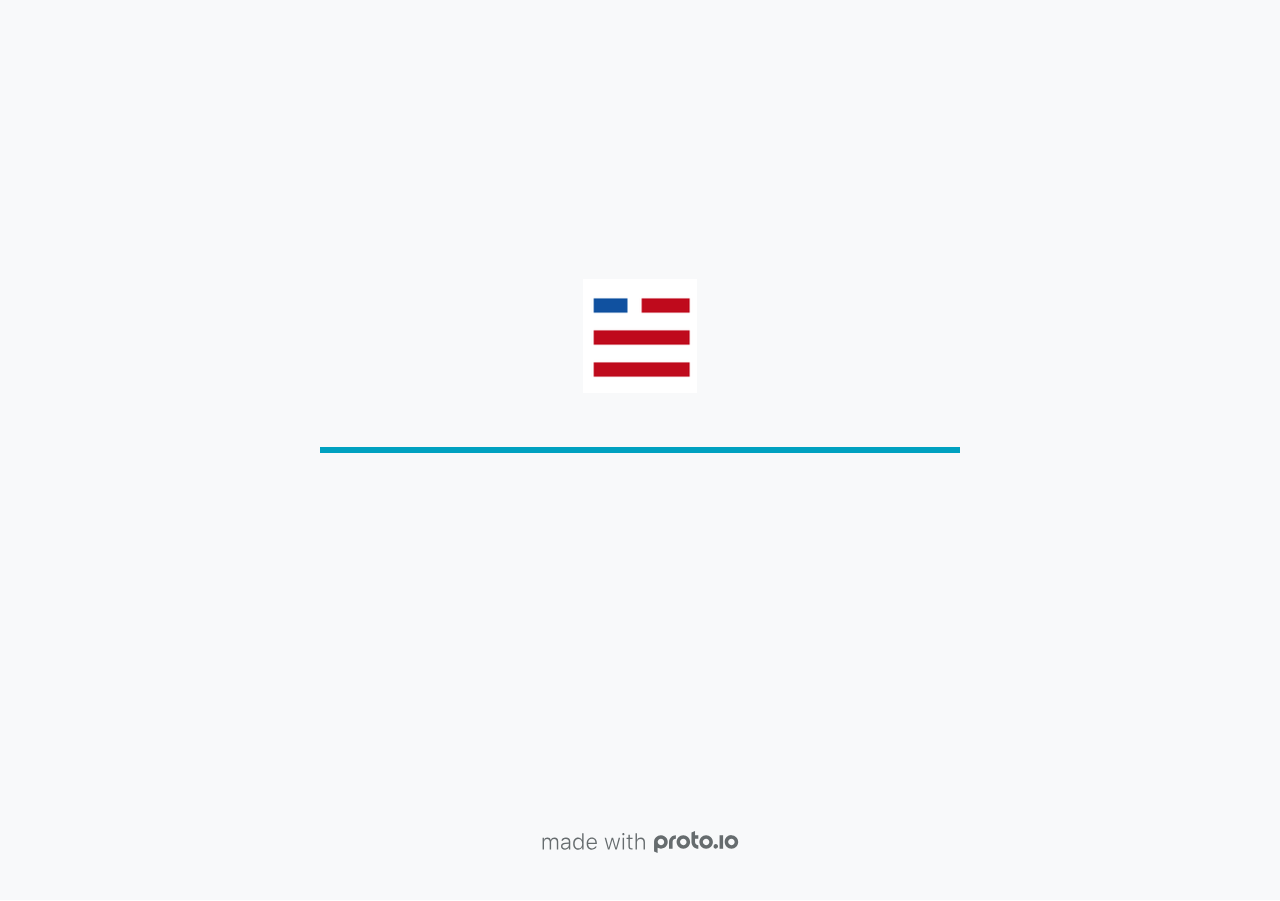
==== AMW/index.html @ 64eb0ed0 "Update index.html" ====
<!DOCTYPE HTML>
	<head>

		<meta charset="utf-8">

		<title>AMWCompanion - Proto.io</title>

		
			<meta name="HandheldFriendly" content="True">
			
			
			
			<meta name="viewport" content="minimum-scale=1.00, maximum-scale=1.50, initial-scale=1.50, user-scalable=yes, shrink-to-fit=yes" />

			
				<meta name="apple-mobile-web-app-capable" content="yes" />
				<meta name="apple-mobile-web-app-status-bar-style" content="black-translucent" />
                <meta name="apple-mobile-web-app-title" content="AMW">
                    <meta name="apple-mobile-web-app-status-bar-style" content="black-translucent">

			<meta name="format-detection" content="telephone=no">


			

            
            <link rel="icon" sizes="192x192" href="./assets/branding/android-icon-hires.png">
            <link rel="icon" sizes="128x128" href="./assets/branding/android-icon.png">

            
            <link href="./assets/branding/apple-touch-icon-retina180.png" sizes="180x180" rel="apple-touch-icon">

            
            <link href="./assets/branding/apple-touch-icon-retina.png" sizes="114x114" rel="apple-touch-icon">

            
            <link href="./assets/branding/apple-touch-icon.png" sizes="57x57" rel="apple-touch-icon">

            
            <link href="./assets/branding/startup.png" media="(device-width: 320px)" rel="apple-touch-startup-image">

            
            <link href="./assets/branding/startup-retina.png" media="(device-width: 320px) and (device-height: 480px) and (-webkit-device-pixel-ratio: 2)" rel="apple-touch-startup-image">

            
            <link href="./assets/branding/startup-568.png" media="(device-width: 320px) and (device-height: 568px) and (-webkit-device-pixel-ratio: 2)" rel="apple-touch-startup-image">

            
            <link href="./assets/branding/startup-retina-6.png" media="(device-width: 375px) and (device-height: 667px) and (orientation: portrait) and (-webkit-device-pixel-ratio: 2)" rel="apple-touch-startup-image">

            
            <link href="./assets/branding/startup-retina-6plus.png" media="(device-width: 414px) and (device-height: 736px) and (orientation: portrait) and (-webkit-device-pixel-ratio: 3)" rel="apple-touch-startup-image">

            
            <link href="./assets/branding/startup-retina-6plus-landscape.png" media="(device-width: 414px) and (device-height: 736px) and (orientation: landscape) and (-webkit-device-pixel-ratio: 3)" rel="apple-touch-startup-image">

            
            <link href="./assets/branding/startup-ipad.png" media="(device-width: 768px) and (orientation: portrait)" rel="apple-touch-startup-image">

            
            <link href="./assets/branding/startup-ipad-landscape.png" media="(device-width: 768px) and (orientation: landscape)" rel="apple-touch-startup-image">

            
            <link href="./assets/branding/startup-ipad-retina.png" media="(device-width: 768px) and (orientation: portrait) and (-webkit-device-pixel-ratio: 2)" rel="apple-touch-startup-image">

            
            <link href="./assets/branding/startup-ipad-landscape-retina.png" media="(device-width: 768px) and (orientation: landscape) and (-webkit-device-pixel-ratio: 2)" rel="apple-touch-startup-image">

            
            <link href="./assets/branding/startup-ipad-pro.png" media="(device-width: 1024px) and (orientation: portrait) and (-webkit-device-pixel-ratio: 2)" rel="apple-touch-startup-image">

            
            <link href="./assets/branding/startup-ipad-pro-landscape.png" media="(device-width: 1024px) and (orientation: landscape) and (-webkit-device-pixel-ratio: 2)" rel="apple-touch-startup-image">

			<meta http-equiv="cleartype" content="on"> 


			 
		    <script type="text/javascript" src="./scripts/plugins/jquery/jquery.js"></script>

			
				<link rel="stylesheet" href="./stylesheets/player-export.css" />
				<script type="text/javascript" src="./scripts/player-export.js"></script>
			

			
			<script type="text/javascript" src="./libraries/common/components.js"></script> 
			<link type="text/css" rel="Stylesheet" href="./libraries/common/components.1.00.css" /> 

			
					<script type="text/javascript" src="./libraries/generic2/components.js"></script> 
					<link type="text/css" rel="Stylesheet" href="./libraries/generic2/components.1.00.css" /> 
				
					<script type="text/javascript" src="./libraries/ios9/components.js"></script> 
					<link type="text/css" rel="Stylesheet" href="./libraries/ios9/components.1.00.css" /> 
				
				<script type="text/javascript" src="./data/data.js"></script> 
			<script type="text/javascript" src="./webkitmask/maskimages.js"></script> 

		<style>
			body { width: 100%; height: 100%; }
			.landscape, .landscape .prx-page { min-height: 375px; }
			.portrait, .portrait .prx-page { min-height: 812px; }
		</style>

		<script type="text/javascript">

			prx.ver = '6.6.60.0';
			prx.url.account = 'https://noahrosenberg.proto.io';
			prx.url.staticassets = 'https://gal.proto.io';
			prx.url.devices = 'https://dteyv52hbg2at.cloudfront.net/devices';
			prx.url.static = 'https://dteyv52hbg2at.cloudfront.net';
			prx.url.siteurl = 'proto.io';
			prx.url.crossmsg = 'https://noahrosenberg.proto.io';

			prx.nodejsassetsserver = {};
			prx.nodejsassetsserver.host = ".proto.io";
			prx.nodejsassetsserver.subdomainprefix = "https://at";
			prx.nodejsassetsserver.maxsubdomains = "20";

			prx.device_library = 'ios9';
			prx.devices[prx.device] = {
				name: prx.device
				,defaultOrientation: 'portrait'
				,portrait_applies: 1 //new
				,portrait: [428,926]
				,landscape_applies: 1 //new
				,landscape: [926,428]
				,allow_orientation_change: 1 //new
				,statusbar_skin: 'default' // new
				,statusbarheightportrait: 0
				,statusbarheightlandscape: 0
				,navigationbar_skin: 'default' //new
				,navigationbarheightportrait: 0
				,navigationbarheightlandscape: 0
				,normalportrait: [375,812]
				,normallandscape: [812,375]
				,device_s3bucket: 'a5c28b9a-4cad-4b76-b050-dae1d7917642'
				,dpr: '1.00'
				,deviceType: "iphonex"
                ,showiPhoneXNotch: false
                ,hasCustomSkinNotch: false
				,appleWatchRoundedCorners: false
				,scrollType: "default"
				,initialscale: 1.00
				,targetdensitydpi: "device-dpi"
			}

			prx.projectsettings.id = '9db8e5f5-f07f-459b-b4d8-c8f65a2eb65e';
			prx.projectsettings.s3b = 'noahrosenberg-1077449-proto';
			prx.projectsettings.account = 'noahrosenberg';
			prx.projectsettings.statusbar = '0'; 
			prx.projectsettings.statusbarapplies = '0';
			prx.projectsettings.navigationbar = '0';
			prx.projectsettings.navigationbarapplies = '0';
			prx.projectsettings.initialpageid = -1;
			
			
			prx.projectsettings.flashactions = 1;
			prx.projectsettings.gatrackingcode = '';

			prx.export2html = '1' == true;
			prx.mobPlayer = 0;

			prx.user.country = 'US';

			prx.s3Links = []; 
			var sLinkedAssets = [];
			

			prx.csrf_token = 'A20B51A5C3C359580F564BABB2EB0401B58327A4F0C20B6BD7EAE730670AED72';

            

            
                            prx.assetsAccessToken = "eyJ0eXAiOiJKV1QiLCJhbGciOiJIUzI1NiJ9.eyJkIjp7InVpZCI6Ii0xIiwicHJvamVjdF9pZCI6IjlkYjhlNWY1LWYwN2YtNDU5Yi1iNGQ4LWM4ZjY1YTJlYjY1ZSJ9LCJ2IjowLCJleHAiOjE2MDU5MTI3NzAsImlhdCI6MTYwNTczMjc3MH0.TbFAnEPuFUpAz8PXRRfJrIvqW01t8Ry03ASjhO1H0ZA";

			prx.iniPlayer.iniPreLoad();

		</script>
	</head>

	

			<body class="player device-cursor-touch mobile-device-true " " id="mbd" >

				
					<div id='iphoneX-notch-player'>
						<span class="iphoneX-notch-corners"></span>
					</div>
				
				<div id="window-wrapper">
					<div id="dragarea"></div>
					<div id="statusbar"></div>
					<div id="underlay" style=""></div>

					<div class="prx-page" data-role="page" id="p-12" data-id="12"></div>
					
						<div class="prx-page" data-role="page" id="p-2" data-id="2"></div>
					
								<div class="prx-page" data-role="page" id="p-3" data-id="3"></div>
							
								<div class="prx-page" data-role="page" id="p-4" data-id="4"></div>
							
								<div class="prx-page" data-role="page" id="p-5" data-id="5"></div>
							
								<div class="prx-page" data-role="page" id="p-6" data-id="6"></div>
							
								<div class="prx-page" data-role="page" id="p-7" data-id="7"></div>
							
								<div class="prx-page" data-role="page" id="p-8" data-id="8"></div>
							
								<div class="prx-page" data-role="page" id="p-9" data-id="9"></div>
							
								<div class="prx-page" data-role="page" id="p-10" data-id="10"></div>
							
								<div class="prx-page" data-role="page" id="p-11" data-id="11"></div>
							
								<div class="prx-page" data-role="page" id="p-13" data-id="13"></div>
							
								<div class="prx-page" data-role="page" id="p-14" data-id="14"></div>
							
								<div class="prx-page" data-role="page" id="p-15" data-id="15"></div>
							
					<div id="navigationbar"></div>
					<div id="overlay"></div>
					<div id="trash"></div>
					<div id="quick-audios"></div>
				</div>

				 
			<div id="loader-wrapper">
				
					<div id="app-icon"><img src="images/player/appicon.png"/></div>
				
				<div class="progress">
					<div class="progress-bar"></div>
				</div>
				<div id="poweredby"></div>
			</div>
			


			</body>
		

</html>
---- AMW/stylesheets/player-export.css ----
/*!
 * 
 *                                                                       
 *                              ::;;;;                                   
 *    ::,,,,::    ::,,  ,,,,::::::11ii::,,::,,,,::      ::::,,::,,,,::   
 *  ,,111111ii,,::1111::111111ii::111111::111111ii,,    ii11,,ii111111,, 
 *  11ii::;;11;;ii11::iiii::;;11;;11ii::ii11::::11ii    ii11;;11;;::ii11 
 *  11;;  ::11ii11;;::11ii  ::11ii11ii,,iiii..  iiii    ii11;;11::  ;;11 
 *  1111;;ii11;;11;;,,ii11::ii11;;ii11;;;;11;;;;11;;;;;;ii11::11ii;;11ii 
 *  11111111;;::11;;  ::ii1111;;  ::ii11::ii1111ii::11ii;;11,,;;1111ii:: 
 *  11;;,,::  ,,::,,      ::,,        ::::  ::::    ,,,,::::    ::,,     
 *  ;;;;                                                                 
 *                                                                       
 *  Build: 11/11/2020, 10:54:08 AM
 */

/*!
 * Waves v0.5.5
 * http://fian.my.id/Waves
 *
 * Copyright 2014 Alfiana E. Sibuea and other contributors
 * Released under the MIT license
 * https://github.com/fians/Waves/blob/master/LICENSE
 */.mask-inner{position:relative;background-size:100% 100%;background-repeat:no-repeat}.mask-inner .mask-inner{transform:none!important}.mask-border .mborder,.mask-filter{height:100%;width:100%}.mask-border .mborder{border:1px solid hsla(0,0%,100%,.8);position:absolute;pointer-events:none}.mask-border .area-border{border:1px solid #00a1c0;left:0;top:0;position:absolute;transform-origin:0 0;box-sizing:border-box}.mask-border .mask-radius{width:100%;height:100%;overflow:hidden;position:absolute}.mask-border .mask-radius .mask-radius-border{position:relative;width:100%;height:100%;border:1px solid hsla(0,0%,100%,.8)}.mask-border.hide-handles .prx-resizable-handle{opacity:0;pointer-events:none!important}.mask-border.hide-handles .area-border{border:1px dashed #b4bcbf}.mask-wrapper{overflow:hidden;height:100%;pointer-events:none}.mask-wrapper.borderPos-inside{box-sizing:border-box}.mask-wrapper.borderPos-outside{width:100%;height:100%}.mask-wrapper.borderPos-outside .mask-inner{box-sizing:content-box}.mask-edit-mode-handles{pointer-events:none}.mask-edit-mode-handles.hide-handles .prx-resizable-handle,.mask-edit-mode-handles.hide-handles .prx-rotate-handle{opacity:0;pointer-events:none!important}.mask-edit-mode-handles.hide-handles .xborder{border-color:#b4bcbf!important}abbr,address,article,aside,audio,b,blockquote,body,caption,cite,code,dd,del,dfn,div,dl,dt,em,fieldset,figure,footer,form,h1,h2,h3,h4,h5,h6,header,hgroup,html,i,iframe,img,ins,kbd,label,legend,li,mark,menu,nav,object,ol,p,pre,q,samp,section,small,span,strong,sub,sup,table,tbody,td,tfoot,th,thead,time,tr,ul,var,video{margin:0;padding:0;border:0;outline:0;font-size:100%;background:transparent}article,aside,details,figcaption,figure,footer,header,hgroup,nav,section{display:block}audio,canvas,video{display:inline-block;*display:inline;*zoom:1}[hidden],audio:not([controls]){display:none}html{font-size:100%;-webkit-text-size-adjust:100%;-ms-text-size-adjust:100%}body{margin:0;font-size:13px}body,button,input,select,textarea{font-family:sans-serif;color:#222}a{color:#00e}a:visited{color:#551a8b}a:hover{color:#06e}a:focus{outline:thin dotted}a:active,a:hover{outline:0}abbr[title]{border-bottom:1px dotted}b,strong{font-weight:700}blockquote{margin:1em 40px}dfn{font-style:italic}hr{display:block;height:1px;border:0;border-top:1px solid #ccc;margin:1em 0;padding:0}ins{background:#ff9;text-decoration:none}ins,mark{color:#000}mark{background:#ff0;font-style:italic;font-weight:700}code,kbd,pre,samp{font-family:monospace,serif;_font-family:courier new,monospace;font-size:1em}pre{white-space:pre;white-space:pre-wrap;word-wrap:break-word}q{quotes:none}q:after,q:before{content:"";content:none}small{font-size:85%}sub,sup{font-size:75%;line-height:0;position:relative;vertical-align:baseline}sup{top:-.5em}sub{bottom:-.25em}ol,ul{margin:1em 0;padding:0 0 0 40px}dd{margin:0 0 0 40px}nav ol,nav ul{list-style:none;list-style-image:none;margin:0;padding:0}img{border:0;-ms-interpolation-mode:bicubic}svg:not(:root){overflow:hidden}figure,form{margin:0}fieldset{margin:0}fieldset,legend{border:0;padding:0}legend{*margin-left:-7px}button,input,select,textarea{font-size:100%;margin:0;vertical-align:baseline;*vertical-align:middle}button,input{line-height:normal;*overflow:visible}table button,table input{*overflow:auto}[role=button],button,input[type=button],input[type=reset],input[type=submit]{-webkit-appearance:button}input[type=checkbox],input[type=radio]{box-sizing:border-box;padding:0}input[type=search]{-webkit-appearance:textfield;-moz-box-sizing:content-box;-webkit-box-sizing:content-box;box-sizing:content-box}input[type=search]::-webkit-search-decoration{-webkit-appearance:none}button::-moz-focus-inner{border:0;padding:0}textarea{overflow:auto;vertical-align:top;resize:vertical}input:invalid,textarea:invalid{background-color:#f0dddd}table{border-collapse:collapse;border-spacing:0}td{vertical-align:top}.nocallout{-webkit-touch-callout:none}textarea[contenteditable]{-webkit-appearance:none}.gifhidden{position:absolute;left:-100%}.ir{display:block;border:0;text-indent:-999em;overflow:hidden;background-color:transparent;background-repeat:no-repeat;text-align:left;direction:ltr}.ir br{display:none}.hidden{display:none!important;visibility:hidden}.visuallyhidden{border:0;clip:rect(0 0 0 0);height:1px;margin:-1px;overflow:hidden;padding:0;position:absolute;width:1px}.visuallyhidden.focusable:active,.visuallyhidden.focusable:focus{clip:auto;height:auto;margin:0;overflow:visible;position:static;width:auto}.invisible{visibility:hidden}.clearfix:after,.clearfix:before{content:"";display:table}.clearfix:after{clear:both}.clearfix{*zoom:1}@media print{*{background:transparent!important;color:#000!important;text-shadow:none!important;filter:none!important;-ms-filter:none!important}a,a:visited{text-decoration:underline}a[href]:after{content:" (" attr(href) ")"}abbr[title]:after{content:" (" attr(title) ")"}.ir a:after,a[href^="#"]:after,a[href^="javascript:"]:after{content:""}blockquote,pre{border:1px solid #999;page-break-inside:avoid}thead{display:table-header-group}img,tr{page-break-inside:avoid}img{max-width:100%!important}@page{margin:.5cm}h2,h3,p{orphans:3;widows:3}h2,h3{page-break-after:avoid}}#eval-iframe{display:none}body{-webkit-appearance:none;-webkit-box-flex:1;-webkit-touch-callout:none;-webkit-tap-highlight-color:rgba(0,0,0,0)}*{-webkit-user-select:none;-khtml-user-select:none;-moz-user-select:-moz-none;-o-user-select:none;user-select:none}input,textarea{-webkit-user-select:text;-khtml-user-select:text;-moz-user-select:text;-o-user-select:text;user-select:text}#dragarea{font-family:Helvetica,Arial,sans-serif;text-align:left}.text{height:95%;overflow:auto}.wrap{overflow:hidden}.pos,.spos{position:absolute}.action-highlight{position:absolute;top:0;left:0;height:100%;width:100%;background:rgba(255,255,0,.5);background:rgba(64,208,255,.3);opacity:0;pointer-events:none;-webkit-transition:opacity .2s ease-in;transition:opacity .2s ease-in;border:2px solid #40c8f4;padding:3px;box-sizing:border-box}.action-highlight-simple-visible,.action-highlight-visible{opacity:1}#appModeNote{background-color:#333;border-top:5px solid #000;bottom:0;color:#f0f0f0;display:none;font-family:helvetica;left:0;padding:10px 0;position:fixed;text-align:center;width:100%}#appModeNote em{display:block;font-size:20px;font-weight:700;line-height:26px}#appModeNote span{display:block;font-size:14px;line-height:20px}.hidden{display:none}.prx-page.loadedFrom{display:block}.prx-page.loadedTo{z-index:999999}.prx-page.loadedTo-1{z-index:10000000}.prx-page.loadedTo-2{z-index:10000001}.prx-page.loadedTo-3{z-index:10000002}.prx-page.loadedTo-4{z-index:10000003}.prx-page.loadedTo-5{z-index:10000004}.prx-page.loadedTo-6{z-index:10000005}.prx-page.loadedTo-7{z-index:10000006}.prx-page.loadedTo-8{z-index:10000007}.prx-page.loadedTo-9{z-index:10000008}.prx-page.loadedTo-10{z-index:10000009}.prx-page.loadedTo-11{z-index:10000010}.prx-page.loadedTo-12{z-index:10000011}.prx-page.loadedTo-13{z-index:10000012}.prx-page.loadedTo-14{z-index:10000013}.prx-page.loadedTo-15{z-index:10000014}.prx-page.loadedTo-16{z-index:10000015}.prx-page.loadedTo-17{z-index:10000016}.prx-page.loadedTo-18{z-index:10000017}.prx-page.loadedTo-19{z-index:10000018}.prx-page.loadedTo-20{z-index:10000019}.prx-page.loadedTo-21{z-index:10000020}.prx-page.loadedTo-22{z-index:10000021}.prx-page.loadedTo-23{z-index:10000022}.prx-page.loadedTo-24{z-index:10000023}.prx-page.loadedTo-25{z-index:10000024}.prx-page.loadedTo-26{z-index:10000025}.prx-page.loadedTo-27{z-index:10000026}.prx-page.loadedTo-28{z-index:10000027}.prx-page.loadedTo-29{z-index:10000028}.prx-page.loadedTo-30{z-index:10000029}#navigationbar,#statusbar{background:transparent 0 0;display:block;width:100%;border:0;top:0;position:fixed;z-index:1}#loader-wrapper{background:#f8f9fa;height:100%;left:0;position:fixed;top:0;width:100%;z-index:99999;font-size:11px}#loader-wrapper .progress{position:absolute;top:50%;left:50%;transform:translate(-50%,-50%);-ms-transform:translate(-50%,-50%);-webkit-transform:translate(-50%,-50%);width:50%;height:4px;background-color:#ddd}#loader-wrapper .progress-bar{position:relative;width:0;height:4px;-webkit-transition:.4s linear;-moz-transition:.4s linear;-o-transition:.4s linear;transition:.4s linear;-webkit-transition-property:width,background-color;-moz-transition-property:width,background-color;-o-transition-property:width,background-color;transition-property:width,background-color}#loader-wrapper .progress-bar:before,.progress-bar:after{content:"";position:absolute;top:0;left:0;right:0}#loader-wrapper .progress-bar:before{bottom:0;background-color:#ddd}#loader-wrapper .progress-bar:after{z-index:2;bottom:0;background:#00a1c0}#loader-wrapper #app-icon{position:absolute;top:50%;left:50%;transform:translate(-50%,-150%);-ms-transform:translate(-50%,-150%);-webkit-transform:translate(-50%,-150%);width:114px;height:114px}#loader-wrapper #poweredby{position:absolute;bottom:5%;left:50%;transform:translate(-50%);-ms-transform:translate(-50%);-webkit-transform:translate(-50%);width:100%;height:16px;background-image:url(/images/player/player-logo.svg);background-repeat:no-repeat;background-position:top;background-size:auto 200%;z-index:99999}body{-moz-transition:opacity .3s linear;-o-transition:opacity .3s linear;-webkit-transition:opacity .3s linear;transition:opacity .3s linear}.reloading{background:#fff!important;opacity:0}@media (min-width:481px) and (max-width:1079px){#loader-wrapper .progress,#loader-wrapper .progress-bar{height:4px}}@media (min-width:1080px){#loader-wrapper #poweredby{height:24px}#loader-wrapper .progress,#loader-wrapper .progress-bar{height:6px}}@media (width:1280px) and (height:768px){#loader-wrapper .progress,#loader-wrapper .progress-bar{height:2px}}.pointer-events-none{pointer-events:none!important}body .prx-page{-webkit-trans1form:translate3d(0,0,0)}.prx-page .type-symbol .box{-w1ebkit-transform:translateZ(0)}html{background:transparent}body{background:#fff;overflow:hidden}body.mobile-device-true *{-webkit-text-size-adjust:100%}body.mobile-device-false *{-webkit-text-size-adjust:initial}#window-wrapper{width:100%;height:100%;overflow:hidden;position:relative}#dragarea{background:transparent;display:none}#overlay,#quick-audios,#trash,#underlay{position:absolute;top:0;left:0}#quick-audios,#trash{display:none}.visible{display:block!important}.iScrollHorizontalScrollbar,.iScrollVerticalScrollbar{z-index:auto!important}.overlay{position:fixed;left:0;right:0;bottom:0;top:0}.ui-mobile-viewport-transitioning,.ui-mobile-viewport-transitioning .prx-page{o1verflow:visible!important}.box[style*="z-index:0;"],.box[style*="z-index: 0;"]{z-index:auto!important}.box[data-mpoverlay="1"]{pos1ition:fixed}#temp-for-external-link{display:none}#dragarea,html{background:transparent!important}.hide{display:none!important}*{outline:none}.ghost-component,.ghost-component *,.ghost-component .box *{pointer-events:none!important}#statusbar{position:fixed!important}.prx-page{position:absolute;display:none}.prx-page.prx-page-active,.prx-page[class*=prx-page-transitioning-]{display:block}.prx-page[class*=prx-page-transitioning-]{overflow:hidden}.prx-page.prx-page-transitioning-overlay-in-source,.prx-page.prx-page-transitioning-overlay-out-target{overflow:visible}.prx-page.prx-page-below{z-index:10}.prx-page.prx-page-above{z-index:20}#overlay{z-index:30}.prx-page.prx-page-transition-flip,.prx-page.prx-page-transition-turn{-webkit-backface-visibility:hidden;-moz-backface-visibility:hidden;backface-visibility:hidden}.prx-page.prx-page-transition-turn{-webkit-transform:translateZ(0);-moz-transform:translateZ(0);-webkit-transform-origin:0 center;-moz-transform-origin:0 center;transform-origin:0 center;transform:translateZ(0)}.prx-page.prx-page-transition-flow:not(.prx-page-transition-flow-overlay),.prx-page.prx-page-transition-overlay-top{box-shadow:0 0 20px rgba(0,0,0,.4)}.prx-page-above.prx-page-transition-notificationInWatchOS{transition:background-color .45s ease-out}.prx-page-above.prx-page-transition-notificationInWatchOS.prx-page-transition-notificationInWatchOS-notification-in{background-color:transparent!important;transition:background-color 0s ease-out}.device-cursor-touch,.device-cursor-touch *{cursor:url(/images/player/touch-cursor-64.png) 32 32,default}.device-cursor-web,.device-cursor-web *{cursor:default}.device-cursor-web .delayedtap,.device-cursor-web .delayedtap *,.device-cursor-web .interaction-click,.device-cursor-web .interaction-click *,.device-cursor-web .interaction-tap,.device-cursor-web .interaction-tap *,.device-cursor-web .release,.device-cursor-web .release *,.device-cursor-web .touch,.device-cursor-web .touch *{cursor:pointer;cursor:hand}.device-cursor-web [data-component-type=text]{cursor:default}.device-cursor-web .move,.device-cursor-web .move *{cursor:move}.device-cursor-web input,.device-cursor-web textarea{cursor:text}.do-chrome-fix #window-wrapper{-webkit-perspective:1}.do-chrome-fix .pos{-webkit-backface-visibility:hidden;-webkit-transform:translateZ(0)}.do-chrome-fix *{-w1ebkit-transform:translateZ(0) scale(1) scaleX(1) skew(0deg,0deg) skewX(0deg) skewY(0deg) rotateX(0deg) rotateY(0deg) rotate(0deg)}.do-chrome-fix.dont-do-chrome-fix #window-wrapper{-webkit-perspective:none}.do-chrome-fix.dont-do-chrome-fix .pos{-webkit-backface-visibility:visible;-webkit-transform:none}.prx-page-transitioning:not(.prx-page-transitioning-overlay-in-source):not(.loadedFrom) [data-mpoverlay="1"]{display:none}#fps{position:fixed;z-index:9999;font-size:18px;top:20px;left:20px;background:rgba(0,0,0,.8);border-radius:6px;color:#fff;padding:3px 10px}#fps,.cbutton{pointer-events:none}.cbutton{position:absolute;display:inline-block;padding:0;border:none;background:none;color:#286aab;font-size:1.4em;overflow:visible;-webkit-transition:color .7s;transition:color .7s;-webkit-tap-highlight-color:rgba(0,0,0,0)}.cbutton.cbutton--click,.cbutton:focus{outline:none;color:#3c8ddc}.cbutton:after{position:absolute;width:100%;height:100%;border-radius:50%;content:"";opacity:0;pointer-events:none}.cbutton--effect-jelena:after{border:3px solid hsla(0,0%,82.7%,.7)}.cbutton--effect-jelena.cbutton--click:after{-webkit-animation:anim-effect-jelena .3s ease-out forwards;animation:anim-effect-jelena .3s ease-out forwards}@-webkit-keyframes anim-effect-jelena{0%{opacity:1;-webkit-transform:scale3d(.6,.6,1);transform:scale3d(.6,.6,1)}to{opacity:0;-webkit-transform:scale3d(1.2,1.2,1);transform:scale3d(1.2,1.2,1)}}@keyframes anim-effect-jelena{0%{opacity:1;-webkit-transform:scale3d(.5,.5,1);transform:scale3d(.5,.5,1)}to{opacity:0;-webkit-transform:scale3d(1.2,1.2,1);transform:scale3d(1.2,1.2,1)}}.cbutton--effect-sanja:after{background:hsla(0,0%,75.3%,.3)}.cbutton--effect-sanja.cbutton--click:after{-webkit-animation:anim-effect-sanja 1s ease-out forwards;animation:anim-effect-sanja 1s ease-out forwards}@-webkit-keyframes anim-effect-sanja{0%{opacity:1;-webkit-transform:scale3d(.5,.5,1);transform:scale3d(.5,.5,1)}25%{opacity:1;-webkit-transform:scaleX(1);transform:scaleX(1)}to{opacity:0;-webkit-transform:scaleX(1);transform:scaleX(1)}}@keyframes anim-effect-sanja{0%{opacity:1;-webkit-transform:scale3d(.5,.5,1);transform:scale3d(.5,.5,1)}25%{opacity:1;-webkit-transform:scaleX(1);transform:scaleX(1)}to{opacity:0;-webkit-transform:scaleX(1);transform:scaleX(1)}}#log{position:fixed;z-index:9999;font-size:24px;top:20px;right:20px;pointer-events:none}.watchOSscrollbars .iScrollVerticalScrollbar{position:fixed!important;width:12px!important;background-color:hsla(0,0%,100%,.3)!important;border-radius:8px!important;z-index:99999!important}.watchOSscrollbars .iScrollIndicator{background:#fff!important;border-radius:8px!important;left:2px!important;width:8px!important}.applewatch-rounded-corners{-webkit-clip-path:inset(0 0 0 0 round 63px);clip-path:inset(0 0 0 0 round 63px)}.group-action-prediv{position:absolute}.player .type-symbol.type-symbol-transparent .group-action-prediv{pointer-events:auto}.initialise-hidden-container{display:block!important;visibility:hidden!important}.a-enter-vr{height:0!important}.fullscreen-vr .prx-page{transform:none!important;position:fixed!important}

/*!
 * Waves v0.5.5
 * http://fian.my.id/Waves
 *
 * Copyright 2014 Alfiana E. Sibuea and other contributors
 * Released under the MIT license
 * https://github.com/fians/Waves/blob/master/LICENSE
 */.waves-effect{position:relative;overflow:hidden}.waves-effect.box{position:absolute}.waves-effect .waves-ripple{position:absolute;border-radius:50%;width:100px;height:100px;margin-top:-50px;margin-left:-50px;opacity:0;background-color:rgba(0,0,0,.2);pointer-events:none}.waves-effect.waves-light .waves-ripple{background-color:hsla(0,0%,100%,.4)}.waves-button,.waves-circle{-webkit-mask-image:-webkit-radial-gradient(circle,#fff 100%,#000 0);mask-image:radial-gradient(circle,#fff 100%,#000 0)}.waves-button,.waves-button-input,.waves-button:hover,.waves-button:link,.waves-button:visited{white-space:nowrap;vertical-align:middle;cursor:pointer;border:none;outline:none;color:inherit;background-color:transparent;font-size:14px;text-align:center;text-decoration:none;z-index:1}.waves-button{padding:10px 15px;border-radius:2px}.waves-button-input{margin:0;padding:10px 15px}.waves-input-wrapper{border-radius:2px;vertical-align:bottom}.waves-input-wrapper.waves-button{padding:0}.waves-input-wrapper .waves-button-input{position:relative;top:0;left:0;z-index:1}.waves-block{display:block}a.waves-effect .waves-ripple{z-index:-1}#loader-wrapper #poweredby{background-image:url(../images/player/player-logo.svg)!important}.device-cursor-touch,.device-cursor-touch *{cursor:url(../images/player/touch-cursor-64.png) 32 32,default!important}
---- AMW/libraries/common/components.1.00.css ----
.type-shapes .shape-wrapper{width:100%;height:100%;-moz-box-sizing:border-box;-webkit-box-sizing:border-box;box-sizing:border-box;background-clip:content-box}.type-shapes .shapes-text-container{position:absolute;top:0;left:0;right:0;display:table;width:100%;height:100%;text-align:center}.type-shapes .shapes-text-container>span{display:table-cell;vertical-align:middle}.type-shapes svg{overflow:visible}.player .type-symbol{overflow:hidden}.player .type-symbol.symbol-scroll{-webkit-perspective:1000}.player .type-symbol.type-symbol-transparent{pointer-events:none !important}.player .type-symbol.type-symbol-transparent .box{pointer-events:auto}.type-symbol.fullscreen{transform:none !important;width:100vw !important;height:100vh !important}.type-symbol>.type-symbol-hover-message,.type-symbol.ui-draggable-dragging:hover>.type-symbol-hover-message,.type-symbol.prx-resizable-resizing:hover>.type-symbol-hover-message{display:none;position:absolute;color:#fff;font-family:Helvetica, Arial, sans-serif !important;background:rgba(0,0,0,0.7);top:50%;left:50%;text-align:center;position:absolute;pointer-events:none;width:70px;height:30px;line-height:15px;font-size:10px !important;border-radius:3px;margin:-20px 0 0 -40px;padding:5px}.type-symbol:hover>.type-symbol-hover-message{display:block}.type-vrsymbol.fullscreen{transform:none !important;width:100vw !important;height:100vh !important}.type-vrsymbol.fullscreen canvas{width:100vw !important;height:100vh !important}.type-vrsymbol>.type-vrsymbol-hover-message,.type-vrsymbol.ui-draggable-dragging:hover>.type-vrsymbol-hover-message,.type-vrsymbol.prx-resizable-resizing:hover>.type-vrsymbol-hover-message{display:none;position:absolute;color:#fff;font-family:Helvetica, Arial, sans-serif !important;background:rgba(0,0,0,0.7);top:50%;left:50%;text-align:center;position:absolute;pointer-events:none;width:70px;height:30px;line-height:15px;font-size:10px !important;border-radius:3px;margin:-20px 0 0 -40px;padding:5px}.type-vrsymbol:hover>.type-vrsymbol-hover-message{display:block}.type-text.v2-text .text-contents{o1verflow:hidden;width:100%;height:100%}.type-text.v2-text.box [data-editableProperty]{word-wrap:break-word !important}.type-text .autoresize{white-space:nowrap}.player .type-text .autoResize-true{white-space:nowrap}.type-richtext p{margin:0;line-height:normal}.type-rectangle .inner-rec{position:absolute;width:100%;height:100%;-moz-box-sizing:border-box;-webkit-box-sizing:border-box;box-sizing:border-box;background-clip:content-box}.type-rectangle .shapes-image-background{top:0;left:0;width:100%;height:100%;position:absolute;background-position:center;background-repeat:no-repeat}.type-rectangle[data-shape-type="oval"] .shapes-image-background{border-radius:50%}.type-rectangle .shapes-text-container{display:table;width:100%;height:100%;text-align:center}.type-rectangle .shapes-text-container>span{display:table-cell;vertical-align:middle}.type-horizontalline .inner{width:100%;height:0}.type-verticalline .inner{width:0;height:100%}.type-actionarea .inner-rec{width:100%;height:100%}.type-actionarea .inner-rec div{width:100%;height:100%;background:#40C8F4;opacity:0.4;-moz-box-sizing:border-box;-webkit-box-sizing:border-box;box-sizing:border-box}.type-actionarea .inner-rec div:before{content:" ";display:block;position:absolute;top:50%;left:50%;width:24px;height:24px;margin:-12px 0 0 -12px}.player .type-actionarea .inner-rec div{background:transparent}.player .type-actionarea .inner-rec div:before{background-image:none}.type-image,.type-image .type-image-wrapper{background:0 0 repeat;background-size:100% 100%;width:100%;height:100%;background-clip:content-box}.type-image .type-image-wrapper.type-image-svg{background:center center no-repeat;background-size:contain}.type-image .type-image-wrapper img{display:none}.player .type-image .type-image-wrapper.gif img{display:block !important;width:1px;height:1px;opacity:0.1}.type-image.type-image-repeater,.type-image.type-image-repeater .type-image-wrapper{background-size:auto}.type-image .image-inner{width:100%;height:100%}.type-image .image-inner.borderPos-inside .type-image-wrapper{box-sizing:border-box;background-origin:border-box}.type-image .image-inner.borderPos-outside{display:-webkit-box;display:-moz-box;display:-ms-flexbox;display:-webkit-flex;display:flex;-moz-flex-flow:row;-ms-flex-flow:row;-webkit-flex-flow:row;flex-flow:row;-moz-box-orient:horizontal;-ms-box-orient:horizontal;-webkit-box-orient:horizontal;box-orient:horizontal;-ms-align-items:center;-webkit-align-items:center;align-items:center;-ms-box-align:center;-webkit-box-align:center;box-align:center;-ms-flex-align:center;-webkit-flex-align:center;flex-align:center;-ms-justify-content:center;-webkit-justify-content:center;justify-content:center;-ms-box-pack:center;-webkit-box-pack:center;box-pack:center;-ms-flex-pack:center;-webkit-flex-pack:center;flex-pack:center}.type-image .image-inner.borderPos-outside .type-image-wrapper{-ms-flex-shrink:0;-webkit-flex-shrink:0;flex-shrink:0;box-sizing:content-box}.type-image>.type-image-hover-message,.type-image.ui-draggable-dragging:hover>.type-image-hover-message,.type-image.prx-resizable-resizing:hover>.type-image-hover-message{display:none;position:absolute;color:#fff;font-family:Helvetica, Arial, sans-serif !important;background:rgba(0,0,0,0.7);top:50%;left:50%;text-align:center;position:absolute;pointer-events:none;width:70px;height:30px;line-height:15px;font-size:10px !important;border-radius:3px;margin:-20px 0 0 -40px;padding:5px}.type-image:hover>.type-image-hover-message{display:block}.type-placeholder .bg{position:absolute;width:100%;height:100%;-moz-box-sizing:border-box;-webkit-box-sizing:border-box;box-sizing:border-box}.type-placeholder .diagonal{border:0px solid transparent;position:absolute;-moz-box-sizing:border-box;-webkit-box-sizing:border-box;box-sizing:border-box}.type-placeholder .diagonal1{-moz-transform-origin:0 0;-webkit-transform-origin:0 0;-o-transform-origin:0 0;transform-origin:0 0}.type-placeholder .diagonal2{-moz-transform-origin:right top;-webkit-transform-origin:right top;-o-transform-origin:right top;transform-origin:right top}.type-placeholder .contents{width:100%;height:100%;display:-webkit-box;display:-moz-box;display:-ms-flexbox;display:-webkit-flex;display:flex;-ms-justify-content:center;-webkit-justify-content:center;justify-content:center;-ms-box-pack:center;-webkit-box-pack:center;box-pack:center;-ms-flex-pack:center;-webkit-flex-pack:center;flex-pack:center;-ms-align-items:center;-webkit-align-items:center;align-items:center;-ms-box-align:center;-webkit-box-align:center;box-align:center;-ms-flex-align:center;-webkit-flex-align:center;flex-align:center}.type-placeholder .contents>span{display:inline-block}.type-placeholder .contents span[data-editableproperty]:empty{padding:0}.type-webview .webview-scroll-wrapper{width:100%;height:100%;-webkit-overflow-scrolling:touch;overflow:auto}.type-webview iframe{width:100%;height:100%;border:none}.type-html iframe{width:100%;height:100%;overflow:hidden;border:none}.type-animationtarget{position:relative}.type-animationtarget.type-animatiotarget-fixed-positioning{position:absolute}.type-animationtarget .animationtarget-circle{-moz-box-sizing:border-box;-webkit-box-sizing:border-box;box-sizing:border-box;width:0;height:0;position:absolute;top:0;left:0;border-radius:50%;display:none}.type-animationtarget .animationtarget-vertical{position:absolute;top:0}.type-animationtarget .animationtarget-horizontal{position:absolute;top:0%;left:0}.player .type-animationtarget{opacity:0 !important;pointer-events:none !important}.type-bannerad .bannerad-outer{display:table;height:100%;width:100%}.type-bannerad .bannerad-inner{display:table-cell;position:relative;text-align:center;vertical-align:middle;width:100%;background-size:100% 100%}.type-tooltip .tooltip-content-wrapper{width:100%;height:100%;position:relative}.type-tooltip .tooltip-content-wrapper .tooltip-outer{position:absolute;overflow:hidden}.type-tooltip .tooltip-content-wrapper .tooltip{position:absolute;-moz-transform:rotate(45deg);-webkit-transform:rotate(45deg);transform:rotate(45deg);filter:progid:DXImageTransform.Microsoft.Matrix(sizingMethod='auto expand', M11=0.7071067811865476, M12=-0.7071067811865475, M21=0.7071067811865475, M22=0.7071067811865476);-ms-filter:"progid:DXImageTransform.Microsoft.Matrix(SizingMethod='auto expand', M11=0.7071067811865476, M12=-0.7071067811865475, M21=0.7071067811865475, M22=0.7071067811865476)";-moz-box-sizing:border-box;-webkit-box-sizing:border-box;box-sizing:border-box}.type-tooltip .tooltip-content-wrapper .tooltip-content-outer{position:absolute;width:100%;height:100%;-moz-box-sizing:border-box;-webkit-box-sizing:border-box;box-sizing:border-box}.type-tooltip .tooltip-content-wrapper .tooltip-content{width:100%;height:100%;overflow:hidden;padding:10px;-moz-box-sizing:border-box;-webkit-box-sizing:border-box;box-sizing:border-box}.type-tooltip.verticalAlignCenter .tooltip-content{display:-webkit-box;display:-moz-box;display:-ms-flexbox;display:-webkit-flex;display:flex;-ms-box-align:center;-webkit-box-align:center;box-align:center;-ms-flex-align:center;-webkit-flex-align:center;flex-align:center;-ms-align-items:center;-webkit-align-items:center;align-items:center}.type-tooltip.verticalAlignCenter .tooltip-content .tooltip-text{width:100%}.type-vectoranimation .type-vectoranimation-wrapper{width:100%;height:100%}.type-vectoranimation .bodymovin,.type-vectoranimation .bodymovin-player{width:100%;height:100%}.type-vectoranimation .vector-inner{width:100%;height:100%}.type-vectoranimation .vector-inner.borderPos-inside .type-vectoranimation-wrapper{box-sizing:border-box;background-origin:border-box;overflow:hidden}.type-vectoranimation .vector-inner.borderPos-outside{display:-webkit-box;display:-moz-box;display:-ms-flexbox;display:-webkit-flex;display:flex;-moz-flex-flow:row;-ms-flex-flow:row;-webkit-flex-flow:row;flex-flow:row;-moz-box-orient:horizontal;-ms-box-orient:horizontal;-webkit-box-orient:horizontal;box-orient:horizontal;-ms-align-items:center;-webkit-align-items:center;align-items:center;-ms-box-align:center;-webkit-box-align:center;box-align:center;-ms-flex-align:center;-webkit-flex-align:center;flex-align:center;-ms-justify-content:center;-webkit-justify-content:center;justify-content:center;-ms-box-pack:center;-webkit-box-pack:center;box-pack:center;-ms-flex-pack:center;-webkit-flex-pack:center;flex-pack:center}.type-vectoranimation .vector-inner.borderPos-outside .type-vectoranimation-wrapper{-ms-flex-shrink:0;-webkit-flex-shrink:0;flex-shrink:0;box-sizing:content-box}.type-vectoranimation>.type-vectoranimation-hover-message,.type-vectoranimation.ui-draggable-dragging:hover>.type-vectoranimation-hover-message,.type-vectoranimation.prx-resizable-resizing:hover>.type-vectoranimation-hover-message{display:none;position:absolute;color:#fff;font-family:Helvetica, Arial, sans-serif !important;background:rgba(0,0,0,0.7);top:50%;left:50%;text-align:center;position:absolute;pointer-events:none;width:70px;height:45px;line-height:15px;font-size:10px !important;border-radius:3px;margin:-27px 0 0 -40px;padding:5px}.type-vectoranimation:hover>.type-vectoranimation-hover-message{display:block}.type-basic-tabbar ul{margin:0;padding:0;list-style:none;height:100%}.type-basic-tabbar ul li{margin:0;padding:0;float:left;text-align:center;height:100%;position:relative}.type-basic-tabbar ul li:first-child{border-left:0 none !important}.type-basic-tabbar ul li input{display:none}.type-basic-tabbar ul li label{width:100%;height:100%;display:block}.type-basic-tabbar ul li label .icon-wrapper{width:100%;height:100%;display:block}.type-basic-tabbar ul li label .icon{height:100%;background-position:center center;background-repeat:no-repeat;background-size:auto 60%;-webkit-mask-size:auto 60%;mask-size:auto 60%;-webkit-mask-repeat:no-repeat;mask-repeat:no-repeat;-webkit-mask-position:center center;mask-position:center center}.type-basic-tabbar.type-basic-tabbar-icon-top ul li label .icon{height:75%}.type-basic-tabbar.type-basic-tabbar-icon-top ul li label .caption{display:inline-block;width:100%;height:25%;float:left}.type-generic-onoffswitch input[type=checkbox]{display:none}.type-generic-onoffswitch label{display:block;overflow:hidden}.type-generic-onoffswitch .onoffswitch-inner{width:200%;margin-left:-100%;-moz-transition:margin 0.3s ease-in 0s;-webkit-transition:margin 0.3s ease-in 0s;-ms-transition:margin 0.3s ease-in 0s;-o-transition:margin 0.3s ease-in 0s;transition:margin 0.3s ease-in 0s}.type-generic-onoffswitch input:checked+label .onoffswitch-inner{margin-left:0}.type-generic-onoffswitch .onoffswitch-inner div{float:left;width:50%;color:white;font-family:Trebuchet, Arial, sans-serif;font-weight:bold;-moz-box-sizing:border-box;-webkit-box-sizing:border-box;-ms-box-sizing:border-box;-o-box-sizing:border-box;box-sizing:border-box}.type-generic-onoffswitch .onoffswitch-inner .active{background-color:#2FCCFF;color:#FFFFFF}.type-generic-onoffswitch .onoffswitch-inner .inactive{background-color:#EEEEEE;color:#999999;text-align:right}.type-generic-onoffswitch .onoffswitch-switch{background:#FFFFFF;position:absolute;top:0;bottom:0;-moz-transition:right 0.3s ease-in 0s;-webkit-transition:right 0.3s ease-in 0s;-ms-transition:right 0.3s ease-in 0s;-o-transition:right 0.3s ease-in 0s;transition:right 0.3s ease-in 0s}.type-generic-onoffswitch input:checked+label .onoffswitch-switch{right:0px !important}.type-datetime #background{box-sizing:border-box;margin:0;padding:0;height:100%;overflow:hidden;display:-webkit-box;display:-moz-box;display:-ms-flexbox;display:-webkit-flex;display:flex;-ms-justify-content:center;-webkit-justify-content:center;justify-content:center;-ms-box-pack:center;-webkit-box-pack:center;box-pack:center;-ms-flex-pack:center;-webkit-flex-pack:center;flex-pack:center;-ms-align-items:center;-webkit-align-items:center;align-items:center;-ms-box-align:center;-webkit-box-align:center;box-align:center;-ms-flex-align:center;-webkit-flex-align:center;flex-align:center}.type-datetime #datetime{width:100%}.type-basic-button .basic-button-inner{height:100%;width:100%;-moz-box-sizing:border-box;box-sizing:border-box;display:-webkit-box;display:-moz-box;display:-ms-flexbox;display:-webkit-flex;display:flex;-ms-box-pack:center;-webkit-box-pack:center;box-pack:center;-ms-flex-pack:center;-webkit-flex-pack:center;flex-pack:center;-ms-align-items:center;-webkit-align-items:center;align-items:center;-ms-box-align:center;-webkit-box-align:center;box-align:center;-ms-flex-align:center;-webkit-flex-align:center;flex-align:center;-moz-flex-flow:row;-ms-flex-flow:row;-webkit-flex-flow:row;flex-flow:row;-moz-box-orient:horizontal;-ms-box-orient:horizontal;-webkit-box-orient:horizontal;box-orient:horizontal;-ms-align-items:center;-webkit-align-items:center;align-items:center;-ms-box-align:center;-webkit-box-align:center;box-align:center;-ms-flex-align:center;-webkit-flex-align:center;flex-align:center}.type-basic-button .basic-button-icon{height:50%}.type-basic-button .basic-button-icon img{height:50%;vertical-align:middle}.type-basic-slider .slider-bar{position:absolute;top:50%;width:100%}.type-basic-slider .slider-bar-filled{height:100%}.type-basic-slider .slider-button{display:block;position:absolute;top:0;bottom:0}#iphoneX-notch-player{display:none}#iphoneX-notch,#iphoneX-notch-player{background:#000000;position:absolute;z-index:9999999;pointer-events:none}#iphoneX-notch:before,#iphoneX-notch:after,#iphoneX-notch-player:before,#iphoneX-notch-player:after{content:'';display:block;background-color:#191919;position:absolute}#iphoneX-notch:after,#iphoneX-notch-player:after{border-radius:50%}#iphoneX-notch.portrait,#iphoneX-notch.portrait-p,#iphoneX-notch-player.portrait,#iphoneX-notch-player.portrait-p{left:50%;transform:translateX(-50%)}#iphoneX-notch.portrait:before,#iphoneX-notch.portrait-p:before,#iphoneX-notch-player.portrait:before,#iphoneX-notch-player.portrait-p:before{left:50%;transform:translateX(-50%)}#iphoneX-notch.portrait-p,#iphoneX-notch-player.portrait-p{display:block !important}#iphoneX-notch.landscape,#iphoneX-notch.landscape-p,#iphoneX-notch-player.landscape,#iphoneX-notch-player.landscape-p{top:50%;left:0;transform:translateY(-50%)}#iphoneX-notch.landscape:before,#iphoneX-notch.landscape-p:before,#iphoneX-notch-player.landscape:before,#iphoneX-notch-player.landscape-p:before{top:50%;transform:translateY(-50%)}#iphoneX-notch.landscape .iphoneX-notch-corners:before,#iphoneX-notch.landscape .iphoneX-notch-corners:after,#iphoneX-notch.landscape-p .iphoneX-notch-corners:before,#iphoneX-notch.landscape-p .iphoneX-notch-corners:after,#iphoneX-notch-player.landscape .iphoneX-notch-corners:before,#iphoneX-notch-player.landscape .iphoneX-notch-corners:after,#iphoneX-notch-player.landscape-p .iphoneX-notch-corners:before,#iphoneX-notch-player.landscape-p .iphoneX-notch-corners:after{left:auto;top:auto;right:auto}#iphoneX-notch.landscape-p-minus90,#iphoneX-notch-player.landscape-p-minus90{display:block !important;top:50%;right:0 !important;transform:translateY(-50%) rotate(180deg) !important}#iphoneX-notch.landscape-p-minus90:before,#iphoneX-notch-player.landscape-p-minus90:before{top:50%;transform:translateY(-50%)}#iphoneX-notch.landscape-p-minus90 .iphoneX-notch-corners:before,#iphoneX-notch.landscape-p-minus90 .iphoneX-notch-corners:after,#iphoneX-notch-player.landscape-p-minus90 .iphoneX-notch-corners:before,#iphoneX-notch-player.landscape-p-minus90 .iphoneX-notch-corners:after{left:auto;top:auto;right:auto}#iphoneX-notch.landscape-p,#iphoneX-notch-player.landscape-p{display:block !important}#iphoneX-notch .iphoneX-notch-corners,#iphoneX-notch-player .iphoneX-notch-corners{width:100%;height:100%;display:block}#iphoneX-notch .iphoneX-notch-corners:before,#iphoneX-notch .iphoneX-notch-corners:after,#iphoneX-notch-player .iphoneX-notch-corners:before,#iphoneX-notch-player .iphoneX-notch-corners:after{content:" ";display:block;position:absolute;top:0;background-position:0 0;background-repeat:no-repeat}#dragarea,.timeline-dragarea{font-size:16px}.type-richtext{font-size:12px !important}.type-richtext .fr-element{font-size:12px !important;f1ont-family:'Arial,sans-serif'}.type-basic-button.generic .basic-button-inner{padding:0px 10px}.type-basic-button.generic .basic-button-icon,.type-basic-button.generic .basic-button-text{margin:0px 6px}.type-placeholder .bg{border:5px solid #999}.type-placeholder .diagonal1{left:2px}.type-placeholder .diagonal2{right:2px}.type-placeholder .contents>span{margin:0 1px}.type-placeholder .contents span[data-editableproperty]{padding:5px}.type-placeholder .contents span[data-editableproperty] textarea{margin-left:-5px}.type-animationtarget .animationtarget-circle{border:2px solid #09c}.type-animationtarget .animationtarget-vertical{border-left:2px solid #09c;height:24px;margin-top:-4px}.type-animationtarget .animationtarget-horizontal{border-top:2px solid #09c;width:24px;margin-left:-4px}.type-tooltip .tooltip-content-wrapper .tooltip{width:40px;height:40px}.type-tooltip .tooltip-content-wrapper .tooltip-content{padding:10px}.type-basic-tabbar.type-basic-tabbar-icon-top ul li label .caption{margin-top:-5px}.type-generic-onoffswitch label{border:2px solid #999;border-radius:20px}.type-generic-onoffswitch .onoffswitch-inner div{padding:0px 10px;line-height:30px}.type-generic-onoffswitch .onoffswitch-switch{width:32px;border:2px solid #999;border-radius:20px;right:56px;margin:-1px}#iphoneX-notch:before,#iphoneX-notch-player:before{border-radius:6px}#iphoneX-notch:after,#iphoneX-notch-player:after{width:11px;height:11px}#iphoneX-notch.portrait,#iphoneX-notch.portrait-p,#iphoneX-notch-player.portrait,#iphoneX-notch-player.portrait-p{width:210px;height:30px;border-radius:0 0 22px 22px}#iphoneX-notch.portrait:before,#iphoneX-notch.portrait-p:before,#iphoneX-notch-player.portrait:before,#iphoneX-notch-player.portrait-p:before{width:50px;height:6px;top:6px}#iphoneX-notch.portrait:after,#iphoneX-notch.portrait-p:after,#iphoneX-notch-player.portrait:after,#iphoneX-notch-player.portrait-p:after{top:4px;right:54px}#iphoneX-notch.landscape,#iphoneX-notch.landscape-p,#iphoneX-notch.landscape-p-minus90,#iphoneX-notch-player.landscape,#iphoneX-notch-player.landscape-p,#iphoneX-notch-player.landscape-p-minus90{width:30px;height:210px;border-radius:0 22px 22px 0}#iphoneX-notch.landscape:before,#iphoneX-notch.landscape-p:before,#iphoneX-notch.landscape-p-minus90:before,#iphoneX-notch-player.landscape:before,#iphoneX-notch-player.landscape-p:before,#iphoneX-notch-player.landscape-p-minus90:before{width:6px;height:50px;left:6px}#iphoneX-notch.landscape:after,#iphoneX-notch.landscape-p:after,#iphoneX-notch.landscape-p-minus90:after,#iphoneX-notch-player.landscape:after,#iphoneX-notch-player.landscape-p:after,#iphoneX-notch-player.landscape-p-minus90:after{left:4px;top:54px}#iphoneX-notch .iphoneX-notch-corners,#iphoneX-notch-player .iphoneX-notch-corners{width:100%;height:100%}#iphoneX-notch .iphoneX-notch-corners:before,#iphoneX-notch .iphoneX-notch-corners:after,#iphoneX-notch-player .iphoneX-notch-corners:before,#iphoneX-notch-player .iphoneX-notch-corners:after{width:6px;height:6px}#iphoneX-notch .iphoneX-notch-corners:before,#iphoneX-notch-player .iphoneX-notch-corners:before{left:-6px;background-image:radial-gradient(circle at 0 100%, transparent 6px, #000 7px)}#iphoneX-notch .iphoneX-notch-corners:after,#iphoneX-notch-player .iphoneX-notch-corners:after{right:-6px;background-image:radial-gradient(circle at 100% 100%, transparent 6px, #000 7px)}#iphoneX-notch.landscape .iphoneX-notch-corners:before,#iphoneX-notch.landscape-p .iphoneX-notch-corners:before,#iphoneX-notch-player.landscape .iphoneX-notch-corners:before,#iphoneX-notch-player.landscape-p .iphoneX-notch-corners:before{top:-6px;background-image:radial-gradient(circle at 100% 0, transparent 6px, #000 7px)}#iphoneX-notch.landscape .iphoneX-notch-corners:after,#iphoneX-notch.landscape-p .iphoneX-notch-corners:after,#iphoneX-notch-player.landscape .iphoneX-notch-corners:after,#iphoneX-notch-player.landscape-p .iphoneX-notch-corners:after{bottom:-6px;background-image:radial-gradient(circle at 100% 100%, transparent 6px, #000 7px)}a-scene.round-corners-device .a-enter-vr{margin-right:10px}.type-basic-segmentedcontrol .icon{margin:5px}
---- AMW/libraries/generic2/components.1.00.css ----
.type-basic-checkbox label{display:-webkit-box;display:-moz-box;display:-ms-flexbox;display:-webkit-flex;display:flex;-ms-align-items:top;-webkit-align-items:top;align-items:top;-ms-box-align:top;-webkit-box-align:top;box-align:top;-ms-flex-align:top;-webkit-flex-align:top;flex-align:top;height:100%;width:100%}.type-basic-checkbox label .basic-checkbox-text{word-wrap:break-word}.type-basic-checkbox label .basic-checkbox-inner{position:absolute;-moz-box-sizing:border-box;box-sizing:border-box;display:-webkit-box;display:-moz-box;display:-ms-flexbox;display:-webkit-flex;display:flex;-ms-align-items:center;-webkit-align-items:center;align-items:center;-ms-box-align:center;-webkit-box-align:center;box-align:center;-ms-flex-align:center;-webkit-flex-align:center;flex-align:center;-moz-box-orient:horizontal;-ms-box-orient:horizontal;-webkit-box-orient:horizontal;box-orient:horizontal;-ms-justify-content:center;-webkit-justify-content:center;justify-content:center;-ms-box-pack:center;-webkit-box-pack:center;box-pack:center;-ms-flex-pack:center;-webkit-flex-pack:center;flex-pack:center}.type-basic-checkbox input{display:none}.type-basic-checkbox label .basic-checkbox-icon{display:none;height:50%}.type-basic-checkbox input:checked+label .basic-checkbox-inner .basic-checkbox-icon{display:block}.type-basic-searchbar input,.type-basic-searchbar .basic-searchbar-faux-input{-moz-box-sizing:border-box;-webkit-box-sizing:border-box;box-sizing:border-box;height:100%;width:100%;border:medium none;-webkit-appearance:none;-moz-appearance:none;appearance:none}.type-basic-searchbar .basic-searchbar-faux-input{overflow:hidden}.type-basic-searchbar.box.current-component [data-editableProperty] textarea{height:100% !important;vertical-align:initial}.type-basic-searchbar .basic-searchbar-icon{background:center center no-repeat;background-size:contain;display:block;height:100%}.type-basic-searchbar .basic-searchbar-icon-faux{height:100%}.type-basic-searchbar .basic-searchbar-icon-erase{height:40%;background:center center no-repeat;background-size:contain;visibility:hidden}.type-basic-searchbar input,.type-basic-searchbar .basic-searchbar-faux-input{background-color:transparent}.type-basic-searchbar input:valid+.basic-searchbar-input-overlay,.type-basic-searchbar input:focus+.basic-searchbar-input-overlay,.type-basic-searchbar .basic-searchbar-faux-input:not(:empty)+.basic-searchbar-faux-input-overlay{-ms-flex-line-pack:start;-webkit-flex-line-pack:start;align-flex-line-pack:start;-ms-align-content:flex-start;-webkit-align-content:flex-start;align-content:flex-start;-ms-box-pack:start;-webkit-box-pack:start;box-pack:start;-ms-flex-pack:start;-webkit-flex-pack:start;flex-pack:start;-ms-justify-content:flex-start;-webkit-justify-content:flex-start;justify-content:flex-start}.type-basic-searchbar input:valid ~ .basic-searchbar-icon-erase{visibility:visible}.type-basic-searchbar .basic-searchbar-faux-input:not(:empty) ~ .basic-searchbar-icon-erase{visibility:visible}.type-basic-searchbar .basic-searchbar-faux-input:not(:empty)+.basic-searchbar-faux-input-overlay .placeholder-input{display:none}.type-basic-searchbar input:invalid{box-shadow:none}.type-basic-searchbar .basic-searchbar-input-overlay,.type-basic-searchbar .basic-searchbar-faux-input-overlay{width:100%;height:100%;position:absolute;left:0;top:0;pointer-events:none;display:-webkit-box;display:-moz-box;display:-ms-flexbox;display:-webkit-flex;display:flex;-ms-box-align:center;-webkit-box-align:center;box-align:center;-ms-flex-align:center;-webkit-flex-align:center;flex-align:center;-ms-align-items:center;-webkit-align-items:center;align-items:center;-ms-box-pack:center;-webkit-box-pack:center;box-pack:center;-ms-flex-pack:center;-webkit-flex-pack:center;flex-pack:center;-ms-justify-content:center;-webkit-justify-content:center;justify-content:center}.type-basic-searchbar.textAlign-left .basic-searchbar-input-overlay,.type-basic-searchbar.textAlign-left .basic-searchbar-faux-input-overlay{-ms-box-pack:start;-webkit-box-pack:start;box-pack:start;-ms-flex-pack:start;-webkit-flex-pack:start;flex-pack:start;-ms-justify-content:flex-start;-webkit-justify-content:flex-start;justify-content:flex-start}.type-basic-searchbar.textAlign-right input:valid+.basic-searchbar-input-overlay,.type-basic-searchbar.textAlign-right input:focus+.basic-searchbar-input-overlay,.type-basic-searchbar.textAlign-right .basic-searchbar-faux-input:not(:empty)+.basic-searchbar-faux-input-overlay{-ms-flex-line-pack:justify;-webkit-flex-line-pack:justify;align-flex-line-pack:justify;-ms-align-content:space-between;-webkit-align-content:space-between;align-content:space-between;-ms-box-pack:justify;-webkit-box-pack:justify;box-pack:justify;-ms-flex-pack:justify;-webkit-flex-pack:justify;flex-pack:justify;-ms-justify-content:space-between;-webkit-justify-content:space-between;justify-content:space-between}.type-basic-searchbar.textAlign-right .basic-searchbar-input-overlay,.type-basic-searchbar.textAlign-right .basic-searchbar-faux-input-overlay{-ms-box-pack:justify;-webkit-box-pack:justify;box-pack:justify;-ms-flex-pack:justify;-webkit-flex-pack:justify;flex-pack:justify;-ms-justify-content:space-between;-webkit-justify-content:space-between;justify-content:space-between}.type-basic-searchbar .basic-searchbar-input-flex{width:100%;height:100%;position:absolute;-moz-box-sizing:border-box;-webkit-box-sizing:border-box;box-sizing:border-box;display:-webkit-box;display:-moz-box;display:-ms-flexbox;display:-webkit-flex;display:flex;-ms-box-align:center;-webkit-box-align:center;box-align:center;-ms-flex-align:center;-webkit-flex-align:center;flex-align:center;-ms-align-items:center;-webkit-align-items:center;align-items:center;-ms-box-pack:start;-webkit-box-pack:start;box-pack:start;-ms-flex-pack:start;-webkit-flex-pack:start;flex-pack:start;-ms-justify-content:flex-start;-webkit-justify-content:flex-start;justify-content:flex-start}.type-basic-searchbar .basic-searchbar-input-flex .basic-searchbar-icon,.type-basic-searchbar .basic-searchbar-input-flex .basic-searchbar-icon-faux{-ms-flex-grow:0;-webkit-flex-grow:0;flex-grow:0;-ms-flex-shrink:0;-webkit-flex-shrink:0;flex-shrink:0}.type-basic-select .basic-select-contextmenu{display:none;position:absolute;min-width:75%;box-sizing:border-box}.type-basic-select.current-component .basic-select-contextmenu{display:block}.type-basic-select .basic-select-item{position:relative;white-space:nowrap;display:-webkit-box;display:-moz-box;display:-ms-flexbox;display:-webkit-flex;display:flex;-ms-flex-direction:row;-moz-flex-direction:row;-webkit-flex-direction:row;flex-direction:row}.type-basic-select .basic-select-item .error-msg{-ms-align-self:center;-webkit-align-self:center;align-self:center;-ms-flex-item-align:center;-webkit-flex-item-align:center;flex-item-align:center;width:100%}.type-basic-select .basic-select-item .image{-ms-align-self:center;-webkit-align-self:center;align-self:center;-ms-flex-item-align:center;-webkit-flex-item-align:center;flex-item-align:center;display:-webkit-box;display:-moz-box;display:-ms-flexbox;display:-webkit-flex;display:flex;-ms-justify-content:center;-webkit-justify-content:center;justify-content:center;-ms-box-pack:center;-webkit-box-pack:center;box-pack:center;-ms-flex-pack:center;-webkit-flex-pack:center;flex-pack:center}.type-basic-select .basic-select-item .image img{-ms-align-self:center;-webkit-align-self:center;align-self:center;-ms-flex-item-align:center;-webkit-flex-item-align:center;flex-item-align:center;display:none}.type-basic-select .basic-select-item.active img{display:block}.type-basic-select .select-trigger{overflow:hidden;height:100%;-moz-box-sizing:border-box;-webkit-box-sizing:border-box;box-sizing:border-box;text-overflow:ellipsis}.type-basic-select .select-trigger-icon{height:100%;float:right;background:center center no-repeat;background-size:50%}.type-basic-dropdown.position-dropdown-flex-end .basic-dropdown-wrapper{-ms-justify-content:flex-end;-webkit-justify-content:flex-end;justify-content:flex-end;-ms-box-pack:end;-webkit-box-pack:end;box-pack:end;-ms-flex-pack:end;-webkit-flex-pack:end;flex-pack:end}.type-basic-dropdown.position-dropdown-center .basic-dropdown-wrapper{-ms-justify-content:center;-webkit-justify-content:center;justify-content:center;-ms-box-pack:center;-webkit-box-pack:center;box-pack:center;-ms-flex-pack:center;-webkit-flex-pack:center;flex-pack:center}.type-basic-dropdown.position-dropdown-flex-start .basic-dropdown-wrapper{-ms-justify-content:flex-start;-webkit-justify-content:flex-start;justify-content:flex-start;-ms-box-pack:start;-webkit-box-pack:start;box-pack:start;-ms-flex-pack:start;-webkit-flex-pack:start;flex-pack:start}.type-basic-dropdown .basic-dropdown-wrapper{display:-webkit-box;display:-moz-box;display:-ms-flexbox;display:-webkit-flex;display:flex}.type-basic-dropdown .basic-dropdown-contextmenu{display:none}.type-basic-dropdown.current-component .basic-dropdown-contextmenu{display:block}.type-basic-dropdown .basic-dropdown-item{position:relative;white-space:nowrap}.type-basic-dropdown .dropdown-trigger{overflow:hidden;height:100%;-moz-box-sizing:border-box;-webkit-box-sizing:border-box;box-sizing:border-box;display:-webkit-box;display:-moz-box;display:-ms-flexbox;display:-webkit-flex;display:flex;-ms-flex-wrap:nowrap;-moz-flex-wrap:nowrap;-webkit-flex-wrap:nowrap;flex-wrap:nowrap;-ms-justify-content:space-between;-webkit-justify-content:space-between;justify-content:space-between;-ms-box-pack:justify;-webkit-box-pack:justify;box-pack:justify;-ms-flex-pack:justify;-webkit-flex-pack:justify;flex-pack:justify}.type-basic-dropdown .basic-dropdown-active-value{overflow:hidden;text-overflow:ellipsis;white-space:nowrap;display:block;min-width:1px;-ms-flex-grow:99999;-webkit-flex-grow:99999;flex-grow:99999}.type-basic-dropdown .dropdown-trigger-icon{height:100%;-ms-flex-grow:1;-webkit-flex-grow:1;flex-grow:1;display:-webkit-box;display:-moz-box;display:-ms-flexbox;display:-webkit-flex;display:flex;-ms-align-items:center;-webkit-align-items:center;align-items:center}.type-basic-dropdown .dropdown-trigger-icon img{width:auto;height:60%}.type-basic-dropdown iframe.fr-iframe{width:100%}.type-basic-radiobutton label{display:-webkit-box;display:-moz-box;display:-ms-flexbox;display:-webkit-flex;display:flex;-ms-align-items:top;-webkit-align-items:top;align-items:top;-ms-box-align:top;-webkit-box-align:top;box-align:top;-ms-flex-align:top;-webkit-flex-align:top;flex-align:top}.type-basic-radiobutton .bordered-circle{box-sizing:border-box;border-radius:50%;border-style:solid;position:relative}.type-basic-radiobutton .bordered-circle .circle{top:50%;left:50%;display:none;box-sizing:border-box;border-radius:50%;background-clip:content-box;border:0px solid transparent;position:absolute}.type-basic-radiobutton input:checked+label .circle{display:block}.type-basic-switch input{display:none}.type-basic-switch label{display:flex;align-items:center;height:100%;width:100%}.type-basic-switch .switch-background{display:block;position:relative;-webkit-box-sizing:border-box;-moz-box-sizing:border-box;box-sizing:border-box;-webkit-transition:all 0.3s ease-in;-moz-transition:all 0.3s ease-in;-o-transition:all 0.3s ease-in;transition:all 0.3s ease-in}.type-basic-switch .switch{position:absolute;-webkit-box-sizing:border-box;-moz-box-sizing:border-box;box-sizing:border-box;-webkit-transition:all 0.3s ease-in;-moz-transition:all 0.3s ease-in;-o-transition:all 0.3s ease-in;transition:all 0.3s ease-in;top:50%;-webkit-transform:translate(0, -50%);-moz-transform:translate(0, -50%);-o-transform:translate(0, -50%);transform:translate(0, -50%)}.type-basic-pagecontroller .basic-pagecontroller-inner{width:100%;height:100%;-moz-box-sizing:border-box;box-sizing:border-box;display:-webkit-box;display:-webkit-flexbox;display:-ms-flexbox;display:-webkit-flex;display:flex}.type-basic-pagecontroller .basic-pagecontroller-button{height:100%;-webkit-box-flex:1;-webkit-flex-grow:1;-ms-flex-grow:1;flex-grow:1;display:-webkit-box;-webkit-box-orient:horizontal;-webkit-box-pack:center;-webkit-box-align:center;display:-webkit-flexbox;display:-ms-flexbox;display:-webkit-flex;display:flex;-ms-justify-content:center;-webkit-justify-content:center;justify-content:center}.type-basic-pagecontroller .basic-pagecontroller-button input{display:none}.type-basic-pagecontroller .basic-pagecontroller-button label{height:100%;display:block}.type-basic-progressbar .progressbar-bar{width:100%;height:100%}.type-basic-progressbar .progressbar-bar-filled{height:100%}.type-basic-buttongroup .basic-buttongroup-inner{width:100%;height:100%;-moz-box-sizing:border-box;box-sizing:border-box;display:-webkit-box;display:-moz-box;display:-ms-flexbox;display:-webkit-flex;display:flex}.type-basic-buttongroup .basic-buttongroup-button{-webkit-box-flex:1;-ms-flex-grow:1;-webkit-flex-grow:1;flex-grow:1;-ms-flex-basis:1px;-webkit-flex-basis:1px;flex-basis:1px;position:relative;overflow:hidden}.type-basic-buttongroup .basic-buttongroup-button input{display:none}.type-basic-buttongroup .basic-buttongroup-button label{width:100%;height:100%;text-align:center;box-sizing:border-box;display:-webkit-box;-webkit-box-orient:horizontal;-webkit-box-pack:center;-webkit-box-align:center;display:-webkit-box;display:-moz-box;display:-ms-flexbox;display:-webkit-flex;display:flex;-ms-align-items:center;-webkit-align-items:center;align-items:center;-ms-box-align:center;-webkit-box-align:center;box-align:center;-ms-flex-align:center;-webkit-flex-align:center;flex-align:center;-ms-justify-content:center;-webkit-justify-content:center;justify-content:center;-ms-box-pack:center;-webkit-box-pack:center;box-pack:center;-ms-flex-pack:center;-webkit-flex-pack:center;flex-pack:center;position:absolute;top:0;left:0;right:0;bottom:0}.type-basic-buttongroup .basic-buttongroup-button label .icon-wrapper{max-width:100%;position:relative}.type-basic-buttongroup .basic-buttongroup-button label .icon-wrapper .icon{position:absolute;top:0;left:0;right:0;bottom:0}.type-basic-buttongroup .basic-buttongroup-button:first-child{border-left:0 none !important}.type-basic-buttongroup.iconpos-top .basic-buttongroup-button label{-ms-flex-direction:column;-moz-flex-direction:column;-webkit-flex-direction:column;flex-direction:column}.type-basic-buttongroup.iconpos-left .basic-buttongroup-button label,.type-basic-buttongroup.iconpos-right .basic-buttongroup-button label,.type-basic-buttongroup.iconpos-none .basic-buttongroup-button label,.type-basic-buttongroup.iconpos-notext .basic-buttongroup-button label{-ms-flex-direction:row;-moz-flex-direction:row;-webkit-flex-direction:row;flex-direction:row}.type-basic-buttongroup.iconpos-top .basic-buttongroup-button label .caption{-ms-flex-grow:1;-webkit-flex-grow:1;flex-grow:1}.type-basic-buttongroup.iconpos-top.iconSize-1 .basic-buttongroup-button label .icon-wrapper{-ms-flex-grow:1.5;-webkit-flex-grow:1.5;flex-grow:1.5}.type-basic-buttongroup.iconpos-top.iconSize-2 .basic-buttongroup-button label .icon-wrapper{-ms-flex-grow:3;-webkit-flex-grow:3;flex-grow:3}.type-basic-buttongroup.iconpos-top.iconSize-3 .basic-buttongroup-button label .icon-wrapper{-ms-flex-grow:4.5;-webkit-flex-grow:4.5;flex-grow:4.5}.type-basic-buttongroup.iconpos-top.iconSize-4 .basic-buttongroup-button label .icon-wrapper{-ms-flex-grow:6;-webkit-flex-grow:6;flex-grow:6}.type-basic-buttongroup.iconpos-top.iconSize-5 .basic-buttongroup-button label .icon-wrapper{-ms-flex-grow:8.5;-webkit-flex-grow:8.5;flex-grow:8.5}.type-basic-buttongroup .icon{overflow:hidden;background-position:center center;background-repeat:no-repeat;background-size:auto 60%;-webkit-mask-size:auto 60%;mask-size:auto 60%;-webkit-mask-repeat:no-repeat;mask-repeat:no-repeat;-webkit-mask-position:center center;mask-position:center center}.type-basic-buttongroup .icon img{opacity:0}.type-basic-buttongroup.type-basic-buttongroup div div label .top{display:inline-block;width:100%;height:25%;float:left}.type-basic-buttongroup.horizontal.textAlign-right:not(.iconpos-top) .basic-buttongroup-button label{-ms-justify-content:flex-end;-webkit-justify-content:flex-end;justify-content:flex-end;-ms-box-pack:end;-webkit-box-pack:end;box-pack:end;-ms-flex-pack:end;-webkit-flex-pack:end;flex-pack:end;text-align:right}.type-basic-buttongroup.horizontal.textAlign-left:not(.iconpos-top) .basic-buttongroup-button label{-ms-justify-content:flex-start;-webkit-justify-content:flex-start;justify-content:flex-start;-ms-box-pack:flex-start;-webkit-box-pack:flex-start;box-pack:flex-start;-ms-flex-pack:flex-start;-webkit-flex-pack:flex-start;flex-pack:flex-start;text-align:left}.type-basic-buttongroup.horizontal.textAlign-center:not(.iconpos-top) .basic-buttongroup-button label{-ms-justify-content:center;-webkit-justify-content:center;justify-content:center;-ms-box-pack:center;-webkit-box-pack:center;box-pack:center;-ms-flex-pack:center;-webkit-flex-pack:center;flex-pack:center;text-align:center}.type-basic-buttongroup.horizontal.textAlign-right.iconpos-top .basic-buttongroup-button label{-ms-align-items:flex-end;-webkit-align-items:flex-end;align-items:flex-end;-ms-box-align:flex-end;-webkit-box-align:flex-end;box-align:flex-end;-ms-flex-align:flex-end;-webkit-flex-align:flex-end;flex-align:flex-end;text-align:right}.type-basic-buttongroup.horizontal.textAlign-left.iconpos-top .basic-buttongroup-button label{-ms-align-items:flex-start;-webkit-align-items:flex-start;align-items:flex-start;-ms-box-align:flex-start;-webkit-box-align:flex-start;box-align:flex-start;-ms-flex-align:flex-start;-webkit-flex-align:flex-start;flex-align:flex-start;text-align:left}.type-basic-buttongroup.horizontal.textAlign-center.iconpos-top .basic-buttongroup-button label{-ms-align-items:center;-webkit-align-items:center;align-items:center;-ms-box-align:center;-webkit-box-align:center;box-align:center;-ms-flex-align:center;-webkit-flex-align:center;flex-align:center;text-align:center}.type-basic-buttongroup.horizontal.textAlign-justify .basic-buttongroup-button label{text-align:justify}.type-basic-buttongroup.vertical.textAlign-right .basic-buttongroup-button label{-ms-justify-content:flex-end;-webkit-justify-content:flex-end;justify-content:flex-end;-ms-box-pack:end;-webkit-box-pack:end;box-pack:end;-ms-flex-pack:end;-webkit-flex-pack:end;flex-pack:end;text-align:right}.type-basic-buttongroup.vertical.textAlign-left .basic-buttongroup-button label{-ms-justify-content:left;-webkit-justify-content:left;justify-content:left;-ms-box-pack:left;-webkit-box-pack:left;box-pack:left;-ms-flex-pack:left;-webkit-flex-pack:left;flex-pack:left;text-align:left}.type-basic-buttongroup.vertical.textAlign-center .basic-buttongroup-button label{-ms-justify-content:center;-webkit-justify-content:center;justify-content:center;-ms-box-pack:center;-webkit-box-pack:center;box-pack:center;-ms-flex-pack:center;-webkit-flex-pack:center;flex-pack:center;text-align:center}.type-basic-buttongroup.vertical.textAlign-justify .basic-buttongroup-button label{text-align:justify}.type-basic-buttongroup.vertical .icon-wrapper{-ms-flex-shrink:0;-webkit-flex-shrink:0;flex-shrink:0}.type-basic-buttongroup.vertical .basic-buttongroup-inner{-ms-flex-direction:column;-moz-flex-direction:column;-webkit-flex-direction:column;flex-direction:column}.type-basic-buttongroup.vertical .basic-buttongroup-button{position:relative}.type-basic-buttongroup.vertical .basic-buttongroup-button label{position:absolute;top:0;right:0;bottom:0;left:0}.type-basic-checkboxlist .basic-checkboxlist-inner{width:100%;height:100%;-moz-box-sizing:border-box;box-sizing:border-box;overflow:hidden;display:-webkit-box;display:-moz-box;display:-ms-flexbox;display:-webkit-flex;display:flex}.type-basic-checkboxlist .basic-checkboxlist-button{position:relative;-webkit-box-flex:1;-ms-flex-grow:1;-webkit-flex-grow:1;flex-grow:1;-ms-flex-basis:1px;-webkit-flex-basis:1px;flex-basis:1px}.type-basic-checkboxlist .basic-checkboxlist-button:first-child{border-left:0 none !important}.type-basic-checkboxlist .basic-checkboxlist-button input{display:none}.type-basic-checkboxlist .basic-checkboxlist-button label{width:auto;height:100%;text-align:center;box-sizing:border-box;display:-webkit-box;-webkit-box-orient:horizontal;-webkit-box-pack:center;-webkit-box-align:center;display:-webkit-box;display:-moz-box;display:-ms-flexbox;display:-webkit-flex;display:flex;-ms-align-items:center;-webkit-align-items:center;align-items:center;-ms-box-align:center;-webkit-box-align:center;box-align:center;-ms-flex-align:center;-webkit-flex-align:center;flex-align:center;-ms-justify-content:space-between;-webkit-justify-content:space-between;justify-content:space-between;-ms-box-pack:space-between;-webkit-box-pack:space-between;box-pack:space-between;-ms-flex-pack:space-between;-webkit-flex-pack:space-between;flex-pack:space-between}.type-basic-checkboxlist.iconpos-top .basic-checkboxlist-button label{-ms-flex-direction:column;-moz-flex-direction:column;-webkit-flex-direction:column;flex-direction:column}.type-basic-checkboxlist.iconpos-left .basic-checkboxlist-button label,.type-basic-checkboxlist.iconpos-right .basic-checkboxlist-button label,.type-basic-checkboxlist.iconpos-none .basic-checkboxlist-button label,.type-basic-checkboxlist.iconpos-notext .basic-checkboxlist-button label{-ms-flex-direction:row;-moz-flex-direction:row;-webkit-flex-direction:row;flex-direction:row}.type-basic-checkboxlist.iconpos-left .caption{order:2}.type-basic-checkboxlist.iconpos-left .icon{order:1}.type-basic-checkboxlist.iconpos-right .caption{order:1}.type-basic-checkboxlist.iconpos-right .icon{order:2}.type-basic-checkboxlist .icon-box{display:-webkit-box;display:-moz-box;display:-ms-flexbox;display:-webkit-flex;display:flex;-ms-justify-content:space-between;-webkit-justify-content:space-between;justify-content:space-between;-ms-box-pack:space-between;-webkit-box-pack:space-between;box-pack:space-between;-ms-flex-pack:space-between;-webkit-flex-pack:space-between;flex-pack:space-between;-ms-flex-shrink:0;-webkit-flex-shrink:0;flex-shrink:0}.type-basic-checkboxlist label .activeIcon{display:none}.type-basic-checkboxlist label .inactiveIcon{display:block}.type-basic-checkboxlist input:checked+label .activeIcon{display:block}.type-basic-checkboxlist input:checked+label .inactiveIcon{display:none}.type-basic-checkboxlist .icon img{-ms-align-self:center;-webkit-align-self:center;align-self:center;-ms-flex-item-align:center;-webkit-flex-item-align:center;flex-item-align:center;max-width:100%;max-height:100%}.type-basic-checkboxlist .caption{width:100%;-ms-flex-shrink:9999;-webkit-flex-shrink:9999;flex-shrink:9999}.type-basic-checkboxlist.type-basic-checkboxlist div div label .top{display:inline-block;width:100%;height:25%;float:left}.type-basic-checkboxlist.horizontal.textAlign-right:not(.iconpos-top) .basic-checkboxlist-button label{text-align:right}.type-basic-checkboxlist.horizontal.textAlign-left:not(.iconpos-top) .basic-checkboxlist-button label{text-align:left}.type-basic-checkboxlist.horizontal.textAlign-center:not(.iconpos-top) .basic-checkboxlist-button label{text-align:center}.type-basic-checkboxlist.horizontal.textAlign-justify .basic-checkboxlist-button label{text-align:justify}.type-basic-checkboxlist.vertical.textAlign-right .basic-checkboxlist-button label{text-align:right}.type-basic-checkboxlist.vertical.textAlign-left .basic-checkboxlist-button label{text-align:left}.type-basic-checkboxlist.vertical.textAlign-center .basic-checkboxlist-button label{text-align:center}.type-basic-checkboxlist.vertical.textAlign-justify .basic-checkboxlist-button label{text-align:justify}.type-basic-checkboxlist.vertical .basic-checkboxlist-inner{-ms-flex-direction:column;-moz-flex-direction:column;-webkit-flex-direction:column;flex-direction:column}.type-basic-checkboxlist.vertical .basic-checkboxlist-button label{position:absolute;top:0;right:0;bottom:0;left:0}.type-basic-circularprogressbar.type-basic-loader .circularprogressbar{animation:basic-loader-rotation infinite .75s linear}.type-basic-circularprogressbar .circularprogressbar-bar{width:100%;height:100%}.type-basic-circularprogressbar .circularprogressbar-bar-filled{height:100%}@-webkit-keyframes basic-loader-rotation{0%{-webkit-transform:rotate(0);-ms-transform:rotate(0);-o-transform:rotate(0);transform:rotate(0)}100%{-webkit-transform:rotate(360deg);-ms-transform:rotate(360deg);-o-transform:rotate(360deg);transform:rotate(360deg)}}@-moz-keyframes basic-loader-rotation{0%{-webkit-transform:rotate(0);-ms-transform:rotate(0);-o-transform:rotate(0);transform:rotate(0)}100%{-webkit-transform:rotate(360deg);-ms-transform:rotate(360deg);-o-transform:rotate(360deg);transform:rotate(360deg)}}@-o-keyframes basic-loader-rotation{0%{-webkit-transform:rotate(0);-ms-transform:rotate(0);-o-transform:rotate(0);transform:rotate(0)}100%{-webkit-transform:rotate(360deg);-ms-transform:rotate(360deg);-o-transform:rotate(360deg);transform:rotate(360deg)}}@keyframes basic-loader-rotation{0%{-webkit-transform:rotate(0);-ms-transform:rotate(0);-o-transform:rotate(0);transform:rotate(0)}100%{-webkit-transform:rotate(360deg);-ms-transform:rotate(360deg);-o-transform:rotate(360deg);transform:rotate(360deg)}}.type-basic-textfield input,.type-basic-textfield .faux-input{-moz-box-sizing:border-box;-webkit-box-sizing:border-box;box-sizing:border-box;height:100%;width:100%;border:medium none;-webkit-appearance:none;-moz-appearance:none;appearance:none;overflow:hidden}.type-basic-textfield .faux-input{display:-webkit-box;-webkit-box-orient:horizontal;-webkit-box-pack:center;-webkit-box-align:center;display:-webkit-flexbox;display:-ms-flexbox;display:-webkit-flex;display:flex;-webkit-flex-align:center;-ms-flex-align:center;-webkit-align-items:center;align-items:center;white-space:nowrap;overflow:hidden}.type-basic-textfield .faux-input:empty,.type-basic-textfield .faux-input.placeholder-input{display:none}.type-basic-textfield .faux-input:empty+.faux-input.placeholder-input{display:-webkit-box;display:-webkit-flexbox;display:-ms-flexbox;display:-webkit-flex;display:flex}.type-basic-textfield.box.current-component [data-editableProperty] textarea{height:100% !important}.type-basic-textfield.type-basic-textfield-password .faux-input:not(.placeholder-input),.type-basic-textfield.type-basic-textfield-password.box.current-component [data-editableProperty] textarea{-webkit-text-security:disc}.type-basic-textfield input[type=number]::-webkit-inner-spin-button,.type-basic-textfield input[type=number]::-webkit-outer-spin-button{-webkit-appearance:none;margin:0}.type-basic-textarea>textarea,.type-basic-textarea .faux-input{-moz-box-sizing:border-box;-webkit-box-sizing:border-box;box-sizing:border-box;height:100%;width:100%;resize:none;border:medium none;-webkit-appearance:none;-moz-appearance:none;appearance:none}.type-basic-textarea .faux-input:empty,.type-basic-textarea .faux-input.placeholder-input{display:none}.type-basic-textarea .faux-input:empty+.faux-input.placeholder-input{display:block}.type-basic-searchbar input,.type-basic-searchbar .basic-searchbar-faux-input{margin:0 16px}.type-basic-searchbar .basic-searchbar-icon{margin-left:17px}.type-basic-searchbar .basic-searchbar-icon-faux{margin-left:17px}.type-basic-searchbar .basic-searchbar-icon-erase{margin-right:13px}.type-basic-searchbar .basic-searchbar-input-overlay .placeholder-input,.type-basic-searchbar .basic-searchbar-faux-input-overlay .placeholder-input{margin-left:16px;margin-right:17px}.type-basic-searchbar.textAlign-right .basic-searchbar-faux-input-overlay .placeholder-input,.type-basic-searchbar.textAlign-right .basic-searchbar-input-overlay .placeholder-input{margin-right:38px}.type-basic-searchbar .basic-searchbar-icon-faux ~ input,.type-basic-searchbar .basic-searchbar-icon-faux ~ .basic-searchbar-faux-input{margin:0 12px}.type-basic-searchbar .basic-searchbar-icon-faux ~ .basic-searchbar-input-overlay .placeholder-input,.type-basic-searchbar .basic-searchbar-icon-faux ~ .basic-searchbar-faux-input-overlay .placeholder-input{margin-left:12px}.type-basic-select .basic-select-contextmenu{padding:8px 0px}.type-basic-select .basic-select-contextmenu .basic-select-item .error-msg{margin-right:8px}.type-basic-select .basic-select-contextmenu .basic-select-item .image{width:16px;height:16px;margin:0px 8px}.type-basic-select .basic-select-contextmenu .basic-select-item .image img{max-width:16px;max-height:16px}.type-basic-select .select-trigger{padding-left:16px}.type-basic-dropdown .basic-dropdown-contextmenu{padding:8px 0px}.type-basic-dropdown .basic-dropdown-item{padding:8px 26px}.type-basic-dropdown .dropdown-trigger{padding-left:10px}.type-basic-dropdown .dropdown-trigger-icon img{padding:0 16px 0 12px}.type-basic-radiobutton label{border-width:2px}.type-basic-tabbar.type-basic-tabbar-icon-top ul li label .caption{margin-top:-5px}.type-basic-checkboxlist label{padding:0px 12px}.type-basic-checkboxlist .icon,.type-basic-checkboxlist .caption{margin:0px 4px}.type-basic-buttongroup label{padding:0 12px}.type-basic-buttongroup .icon-wrapper,.type-basic-buttongroup .caption{margin:0 4px}.type-basic-buttongroup.iconpos-top .caption{margin-top:8px}.type-basic-buttongroup.iconpos-top .icon-wrapper{margin-top:8px}.type-basic-textfield input,.type-basic-textfield .faux-input{padding:0 16px}.type-basic-textarea>textarea,.type-basic-textarea .faux-input{padding:16px}
---- AMW/libraries/ios9/components.1.00.css ----
.type-ios7-navbar .ios7-navbar-inner{width:100%;height:100%;-moz-box-sizing:border-box;box-sizing:border-box;background-clip:padding-box}.type-ios7-navbar .ios7-navbar-title{display:-webkit-box;display:-moz-box;display:-ms-flexbox;display:-webkit-flex;display:flex;-ms-justify-content:center;-webkit-justify-content:center;justify-content:center;-ms-box-pack:center;-webkit-box-pack:center;box-pack:center;-ms-flex-pack:center;-webkit-flex-pack:center;flex-pack:center;-ms-align-items:center;-webkit-align-items:center;align-items:center;-ms-box-align:center;-webkit-box-align:center;box-align:center;-ms-flex-align:center;-webkit-flex-align:center;flex-align:center;text-align:center;height:100%}.type-ios7-navbar .ios7-navbar-button{display:-webkit-box;display:-moz-box;display:-ms-flexbox;display:-webkit-flex;display:flex;-ms-align-items:center;-webkit-align-items:center;align-items:center;-ms-box-align:center;-webkit-box-align:center;box-align:center;-ms-flex-align:center;-webkit-flex-align:center;flex-align:center;height:100%}.type-ios7-navbar .ios7-navbar-button-left{position:absolute;top:0;-ms-justify-content:flex-start;-webkit-justify-content:flex-start;justify-content:flex-start;-ms-box-pack:start;-webkit-box-pack:start;box-pack:start;-ms-flex-pack:start;-webkit-flex-pack:start;flex-pack:start}.type-ios7-navbar .ios7-navbar-button-right{position:absolute;top:0;-ms-justify-content:flex-end;-webkit-justify-content:flex-end;justify-content:flex-end;-ms-box-pack:end;-webkit-box-pack:end;box-pack:end;-ms-flex-pack:end;-webkit-flex-pack:end;flex-pack:end}.type-ios7-navbar .ios7-navbar-button-icon{height:50%}.type-ios7-toolbar .ios7-toolbar-inner{height:100%;-moz-box-sizing:border-box;box-sizing:border-box;display:-webkit-box;-webkit-box-orient:horizontal;display:-webkit-flexbox;display:-ms-flexbox;display:-webkit-flex;display:flex}.type-ios7-toolbar .ios7-toolbar-button{position:relative;height:100%;float:left;background:no-repeat center center;background-size:auto 50%;-webkit-box-flex:1;-webkit-flex-grow:1;-ms-flex-grow:1;flex-grow:1;-webkit-flex-basis:1px;-ms-flex-basis:1px;flex-basis:1px}.type-ios7-statusbar .ios7-statusbar-inner{width:100%;height:100%;display:-webkit-box;-webkit-box-orient:horizontal;-webkit-box-pack:center;-webkit-box-align:center;display:-webkit-flexbox;display:-ms-flexbox;display:-webkit-flex;display:flex;-ms-justify-content:center;-webkit-justify-content:center;justify-content:center;-webkit-flex-align:center;-ms-flex-align:center;-webkit-align-items:center;align-items:center;position:relative}.type-ios7-statusbar .ios7-statusbar-signal{-webkit-box-flex:1;-webkit-flex-grow:1;-ms-flex-grow:1;flex-grow:1;-webkit-flex-basis:1px;-ms-flex-basis:1px;flex-basis:1px}.type-ios7-statusbar .ios7-statusbar-signal-dot{border-radius:50%;float:left}.type-ios7-statusbar .ios7-statusbar-signal-dot-empty{background-color:transparent !important}.type-ios7-statusbar .ios7-statusbar-provider{float:left;height:100%}.type-ios7-statusbar .ios7-statusbar-time{font-family:HelveticaNeue-Medium,Helvetica,Verdana,Arial,sans-serif;-webkit-box-flex:0;-webkit-flex-grow:0;-ms-flex-grow:0;flex-grow:0;text-align:center}.type-ios7-statusbar .ios7-statusbar-battery-life{-webkit-box-flex:1;-webkit-flex-grow:1;-ms-flex-grow:1;flex-grow:1;-webkit-flex-basis:1px;-ms-flex-basis:1px;flex-basis:1px;text-align:right}.type-ios7-statusbar .ios7-statusbar-battery-life-text{float:right;height:100%}.type-ios7-statusbar .ios7-statusbar-battery-life-icon{float:right;background:#000;background-clip:content-box;-moz-box-sizing:border-box;box-sizing:border-box;position:relative}.type-ios7-statusbar .ios7-statusbar-battery-life-icon-battery-pole{position:absolute;top:0;bottom:0;overflow:hidden}.type-ios7-statusbar .ios7-statusbar-battery-life-icon-battery-pole-inner{content:" ";display:block;position:absolute}.type-ios11-statusbar .ios11-statusbar-inner{display:-webkit-box;display:-moz-box;display:-ms-flexbox;display:-webkit-flex;display:flex;-ms-align-items:center;-webkit-align-items:center;align-items:center;-ms-box-align:center;-webkit-box-align:center;box-align:center;-ms-flex-align:center;-webkit-flex-align:center;flex-align:center;width:100%;height:100%;box-sizing:border-box}.type-ios11-statusbar .ios11-statusbar-inner .ios11-statusbar-time{-ms-flex-grow:1;-webkit-flex-grow:1;flex-grow:1;display:-webkit-box;display:-moz-box;display:-ms-flexbox;display:-webkit-flex;display:flex;-ms-align-items:center;-webkit-align-items:center;align-items:center;-ms-box-align:center;-webkit-box-align:center;box-align:center;-ms-flex-align:center;-webkit-flex-align:center;flex-align:center}.type-ios11-statusbar .ios11-statusbar-inner .ios11-statusbar-icons{-ms-flex-grow:0;-webkit-flex-grow:0;flex-grow:0;-ms-flex-shrink:0;-webkit-flex-shrink:0;flex-shrink:0;display:-webkit-box;display:-moz-box;display:-ms-flexbox;display:-webkit-flex;display:flex;-ms-align-items:center;-webkit-align-items:center;align-items:center;-ms-box-align:center;-webkit-box-align:center;box-align:center;-ms-flex-align:center;-webkit-flex-align:center;flex-align:center}.type-ios7-button .ios7-button-inner{height:100%;width:100%;-moz-box-sizing:border-box;box-sizing:border-box;display:-webkit-box;-webkit-box-orient:horizontal;-webkit-box-pack:center;-webkit-box-align:center;display:-webkit-flexbox;display:-ms-flexbox;display:-webkit-flex;display:flex;-webkit-flex-align:center;-ms-flex-align:center;-webkit-align-items:center;align-items:center}.type-ios7-button .ios7-button-icon{height:50%}.type-ios7-button .ios7-button-icon img{height:50%;v1ertical-align:middle}.type-ios7-segmentedcontrol .ios7-segmentedcontrol-inner{width:100%;height:100%;-moz-box-sizing:border-box;box-sizing:border-box;display:-webkit-box;display:-webkit-flexbox;display:-ms-flexbox;display:-webkit-flex;display:flex}.type-ios7-segmentedcontrol .ios7-segmentedcontrol-button{height:100%;-webkit-box-flex:1;-webkit-flex-grow:1;-ms-flex-grow:1;flex-grow:1;-webkit-flex-basis:1px;-ms-flex-basis:1px;flex-basis:1px;position:relative}.type-ios7-segmentedcontrol .ios7-segmentedcontrol-button:first-child{border-left:0 none !important}.type-ios7-segmentedcontrol .ios7-segmentedcontrol-button input{display:none}.type-ios7-segmentedcontrol .ios7-segmentedcontrol-button label{width:100%;height:100%;text-align:center;display:-webkit-box;-webkit-box-orient:horizontal;-webkit-box-pack:center;-webkit-box-align:center;display:-webkit-flexbox;display:-ms-flexbox;display:-webkit-flex;display:flex;-webkit-flex-align:center;-ms-flex-align:center;-webkit-align-items:center;align-items:center;-ms-justify-content:center;-webkit-justify-content:center;justify-content:center}.type-ios7-segmentedcontrol.type-ios13-segmentedcontrol{overflow:hidden}.type-ios7-segmentedcontrol.type-ios13-segmentedcontrol .ios7-segmentedcontrol-inner{overflow:hidden}.type-ios7-segmentedcontrol.type-ios13-segmentedcontrol .ios7-segmentedcontrol-button input:not(:checked)+label .label-separator{content:"";height:40%;width:0;position:absolute}.type-ios7-pagecontroller .ios7-pagecontroller-inner{width:100%;height:100%;-moz-box-sizing:border-box;box-sizing:border-box;display:-webkit-box;display:-webkit-flexbox;display:-ms-flexbox;display:-webkit-flex;display:flex}.type-ios7-pagecontroller .ios7-pagecontroller-button{height:100%;-webkit-box-flex:1;-webkit-flex-grow:1;-ms-flex-grow:1;flex-grow:1;display:-webkit-box;-webkit-box-orient:horizontal;-webkit-box-pack:center;-webkit-box-align:center;display:-webkit-flexbox;display:-ms-flexbox;display:-webkit-flex;display:flex;-ms-justify-content:center;-webkit-justify-content:center;justify-content:center}.type-ios7-pagecontroller .ios7-pagecontroller-button input{display:none}.type-ios7-pagecontroller .ios7-pagecontroller-button label{height:100%;display:block}.type-ios7-label .ios7-label-inner{height:100%;width:100%;display:-webkit-box;-webkit-box-orient:horizontal;-webkit-box-pack:center;-webkit-box-align:center;display:-webkit-flexbox;display:-ms-flexbox;display:-webkit-flex;display:flex;-webkit-flex-align:center;-ms-flex-align:center;-webkit-align-items:center;align-items:center}.type-ios7-textfield input,.type-ios7-textfield .faux-input{-moz-box-sizing:border-box;-webkit-box-sizing:border-box;box-sizing:border-box;height:100%;width:100%;border:medium none;-webkit-appearance:none;-moz-appearance:none;appearance:none;overflow:hidden}.type-ios7-textfield .faux-input{display:-webkit-box;-webkit-box-orient:horizontal;-webkit-box-pack:center;-webkit-box-align:center;display:-webkit-flexbox;display:-ms-flexbox;display:-webkit-flex;display:flex;-webkit-flex-align:center;-ms-flex-align:center;-webkit-align-items:center;align-items:center;white-space:nowrap;overflow:hidden}.type-ios7-textfield .faux-input:empty,.type-ios7-textfield .faux-input.placeholder-input{display:none}.type-ios7-textfield .faux-input:empty+.faux-input.placeholder-input{display:-webkit-box;display:-webkit-flexbox;display:-ms-flexbox;display:-webkit-flex;display:flex}.type-ios7-textfield.box.current-component [data-editableProperty] textarea{height:100% !important}.type-ios7-textfield.type-ios7-textfield-password .faux-input:not(.placeholder-input),.type-ios7-textfield.type-ios7-textfield-password.box.current-component [data-editableProperty] textarea{-webkit-text-security:disc}.type-ios7-textfield input[type=number]::-webkit-inner-spin-button,.type-ios7-textfield input[type=number]::-webkit-outer-spin-button{-webkit-appearance:none;margin:0}.type-ios7-textarea>textarea,.type-ios7-textarea .faux-input{-moz-box-sizing:border-box;-webkit-box-sizing:border-box;box-sizing:border-box;height:100%;width:100%;resize:none;border:medium none;-webkit-appearance:none;-moz-appearance:none;appearance:none}.type-ios7-textarea .faux-input:empty,.type-ios7-textarea .faux-input.placeholder-input{display:none}.type-ios7-textarea .faux-input:empty+.faux-input.placeholder-input{display:block}.type-ios7-checkbox .ios7-checkbox-inner{height:100%;width:100%;-moz-box-sizing:border-box;box-sizing:border-box;display:-webkit-box;-webkit-box-orient:horizontal;-webkit-box-pack:center;-webkit-box-align:center;display:-webkit-flexbox;display:-ms-flexbox;display:-webkit-flex;display:flex;-webkit-flex-align:center;-ms-flex-align:center;-webkit-align-items:center;align-items:center;-ms-justify-content:center;-webkit-justify-content:center;justify-content:center}.type-ios7-checkbox input{display:none}.type-ios7-checkbox input:checked+.ios7-checkbox-inner{border-width:0 !important}.type-ios7-checkbox .ios7-checkbox-icon{display:none;height:50%}.type-ios7-checkbox input:checked+.ios7-checkbox-inner .ios7-checkbox-icon{display:block}.type-ios7-switch input{display:none}.type-ios7-switch label{display:block;width:100%;height:100%;-moz-box-sizing:border-box;-webkit-box-sizing:border-box;box-sizing:border-box;-moz-transition:all 0.3s ease-in;-webkit-transition:all 0.3s ease-in;transition:all 0.3s ease-in}.type-ios7-switch .switch{position:absolute;border-radius:50%;-moz-box-sizing:border-box;-webkit-box-sizing:border-box;box-sizing:border-box;-moz-transition:all 0.3s ease-in;-webkit-transition:all 0.3s ease-in;transition:all 0.3s ease-in}.type-ios7-slider .slider-bar{position:absolute;top:50%;width:100%}.type-ios7-slider .slider-bar-filled{height:100%}.type-ios7-slider .slider-button{display:block;position:absolute;top:0;bottom:0}.player .type-ios7-picker ul{-webkit-perspective:1000;margin:0;right:0}.type-ios7-picker .outer{height:100%}.type-ios7-picker .inner{height:100%;overflow:hidden;position:relative;background:white}.type-ios7-picker .inner ul{list-style:none}.type-ios7-picker .inner ul input{display:none}.type-ios7-picker .inner ul label{display:inline;white-space:nowrap;overflow:hidden;text-overflow:ellipsis}.type-ios7-picker .inner ul input:checked+label{color:#2A3666;font-size:120%}.type-ios7-picker .inner ul input+label span{visibility:hidden;float:left;display:inline-block}.type-ios7-picker .inner ul input:checked+label span{visibility:visible}.type-ios7-picker .bar{width:100%;position:absolute;top:50%;pointer-events:none}.type-ios8-searchbar input,.type-ios8-searchbar .ios8-searchbar-faux-input{-moz-box-sizing:border-box;-webkit-box-sizing:border-box;box-sizing:border-box;height:100%;width:100%;border:medium none;-webkit-appearance:none;-moz-appearance:none;appearance:none}.type-ios8-searchbar .ios8-searchbar-faux-input{overflow:hidden}.type-ios8-searchbar.box.current-component [data-editableProperty] textarea{height:100% !important}.type-ios8-searchbar .ios8-searchbar-icon{background:center center no-repeat;background-size:contain;display:block;height:100%}.type-ios8-searchbar .ios8-searchbar-icon-faux{height:100%}.type-ios8-searchbar .ios8-searchbar-icon-erase{height:40%;background:center center no-repeat;background-size:contain;display:none}.type-ios8-searchbar input,.type-ios8-searchbar .ios8-searchbar-faux-input{background-color:transparent;text-align:left !important}.type-ios8-searchbar input:valid+.ios8-searchbar-input-overlay,.type-ios8-searchbar input:focus+.ios8-searchbar-input-overlay,.type-ios8-searchbar .ios8-searchbar-faux-input:not(:empty)+.ios8-searchbar-faux-input-overlay{-webkit-box-pack:start;-webkit-box-align:start;-ms-justify-content:flex-start;-webkit-justify-content:flex-start;justify-content:flex-start}.type-ios8-searchbar input:valid ~ .ios8-searchbar-icon-erase,.type-ios8-searchbar .ios8-searchbar-faux-input:not(:empty) ~ .ios8-searchbar-icon-erase{display:block}.type-ios8-searchbar .ios8-searchbar-faux-input:not(:empty)+.ios8-searchbar-faux-input-overlay .placeholder-input{display:none}.type-ios8-searchbar input:invalid{box-shadow:none}.type-ios8-searchbar .ios8-searchbar-input-overlay,.type-ios8-searchbar .ios8-searchbar-faux-input-overlay{width:100%;height:100%;position:absolute;left:0;top:0;pointer-events:none;display:-webkit-box;display:-moz-box;display:-ms-flexbox;display:-webkit-flex;display:flex;-ms-justify-content:center;-webkit-justify-content:center;justify-content:center;-ms-box-pack:center;-webkit-box-pack:center;box-pack:center;-ms-flex-pack:center;-webkit-flex-pack:center;flex-pack:center;-ms-align-items:center;-webkit-align-items:center;align-items:center;-ms-box-align:center;-webkit-box-align:center;box-align:center;-ms-flex-align:center;-webkit-flex-align:center;flex-align:center}.type-ios8-searchbar .ios8-searchbar-input-overlay.ios13,.type-ios8-searchbar .ios8-searchbar-faux-input-overlay.ios13{-ms-justify-content:flex-start;-webkit-justify-content:flex-start;justify-content:flex-start;-ms-box-pack:start;-webkit-box-pack:start;box-pack:start;-ms-flex-pack:start;-webkit-flex-pack:start;flex-pack:start}.type-ios8-searchbar .ios8-searchbar-input-flex{width:100%;height:100%;position:absolute;-moz-box-sizing:border-box;-webkit-box-sizing:border-box;box-sizing:border-box;display:-webkit-box;-webkit-box-orient:horizontal;-webkit-box-pack:center;-webkit-box-align:center;display:-webkit-flexbox;display:-ms-flexbox;display:-webkit-flex;display:flex;-webkit-flex-align:center;-ms-flex-align:center;-webkit-align-items:center;align-items:center;-ms-justify-content:flex-start;-webkit-justify-content:flex-start;justify-content:flex-start}.type-ios8-searchbar .ios8-searchbar-input-flex .ios8-searchbar-icon,.type-ios8-searchbar .ios8-searchbar-input-flex .ios8-searchbar-icon-faux{-webkit-flex-grow:0;-ms-flex-grow:0;flex-grow:0;-webkit-flex-shrink:0;-ms-flex-shrink:0;flex-shrink:0}.type-ios7-list .ios7-list-inner{display:-webkit-box;-webkit-box-orient:vertical;-webkit-box-pack:center;-webkit-box-align:center;display:-webkit-flexbox;display:-ms-flexbox;display:-webkit-flex;display:flex;-webkit-flex-align:center;-ms-flex-align:center;-webkit-align-items:center;align-items:center;-ms-justify-content:center;-webkit-justify-content:center;justify-content:center;-webkit-flex-direction:column;-ms-flex-direction:column;flex-direction:column;height:100%;-moz-box-sizing:border-box;box-sizing:border-box;border-left:0 none !important;border-right:0 none !important}.type-ios7-list .ios7-list-listitem{width:100%;-webkit-box-flex:1;-webkit-flex-grow:1;-ms-flex-grow:1;flex-grow:1;-webkit-flex-basis:1px;-ms-flex-basis:1px;flex-basis:1px;position:relative}.type-ios7-list .ios7-list-listitem label{-moz-box-sizing:border-box;box-sizing:border-box;display:-webkit-box;-webkit-box-orient:horizontal;-webkit-box-pack:center;-webkit-box-align:center;display:-webkit-flexbox;display:-ms-flexbox;display:-webkit-flex;display:flex;-ms-justify-content:center;-webkit-justify-content:center;justify-content:center;-webkit-flex-align:center;-ms-flex-align:center;-webkit-align-items:center;align-items:center;position:absolute;top:0;left:0;right:0;bottom:0}.type-ios7-list .ios7-list-listitem input{display:none}.type-ios7-list .ios7-list-thumb,.type-ios7-list .ios7-list-icon{background:center center no-repeat;background-clip:content-box;background-size:contain;-ms-flex-shrink:0;-webkit-flex-shrink:0;flex-shrink:0}.type-ios7-list .ios7-list-thumb{height:60%}.type-ios7-list .ios7-list-listitem .bordered-container{-webkit-box-flex:1;-webkit-flex-grow:1;-ms-flex-grow:1;flex-grow:1;display:-webkit-box;-webkit-box-orient:horizontal;-webkit-box-pack:center;-webkit-box-align:center;display:-webkit-flexbox;display:-ms-flexbox;display:-webkit-flex;display:flex;-ms-justify-content:center;-webkit-justify-content:center;justify-content:center;-webkit-flex-align:center;-ms-flex-align:center;-webkit-align-items:center;align-items:center;height:100%}.type-ios7-list .ios7-list-listitem:first-child .bordered-container{border-top:0 none !important}.type-ios7-list .ios7-list-listitem .bordered-container .text-and-subtitle{-webkit-box-flex:1;-webkit-flex-grow:1;-ms-flex-grow:1;flex-grow:1}.type-ios7-list .ios7-list-listitem-type-checkbox .ios7-list-icon,.type-ios7-list .ios7-list-listitem-type-radio .ios7-list-icon{visibility:hidden}.type-ios7-list .ios7-list-listitem-type-checkbox input:checked+label .ios7-list-icon,.type-ios7-list .ios7-list-listitem-type-radio input:checked+label .ios7-list-icon{visibility:visible}.type-ios7-list label,.type-ios7-list label .ios7-list-subtitle,.type-ios7-list label .ios7-list-value{-webkit-transition:all 0.2s ease-in;-moz-transition:all 0.2s ease-in;-o-transition:all 0.2s ease-in;transition:all 0.2s ease-in}.type-ios7-list label:active,.type-ios7-list label:active .ios7-list-subtitle,.type-ios7-list label:active .ios7-list-value{-webkit-transition:all 0s ease-in;-moz-transition:all 0s ease-in;-o-transition:all 0s ease-in;transition:all 0s ease-in}.type-ios7-list-header .ios7-list-header-inner{text-align:center;display:-webkit-box;-webkit-box-orient:horizontal;-webkit-box-pack:center;-webkit-box-align:center;display:-webkit-flexbox;display:-ms-flexbox;display:-webkit-flex;display:flex;-webkit-flex-align:center;-ms-flex-align:center;-webkit-align-items:center;align-items:center;-ms-justify-content:center;-webkit-justify-content:center;justify-content:center;height:100%;width:100%;-moz-box-sizing:border-box;box-sizing:border-box}.type-ios7-alert .ios7-alert-inner{height:100%;overflow:hidden}.type-ios7-alert .ios7-alert-text,.type-ios7-alert .ios7-alert-title{text-align:center}.type-ios7-alert .ios7-alert-buttons{position:absolute;bottom:0;left:0;right:0;display:-webkit-box;display:-webkit-box;display:-moz-box;display:-ms-flexbox;display:-webkit-flex;display:flex}.type-ios7-alert .ios7-alert-button{-webkit-box-flex:1;-ms-flex-grow:1;-webkit-flex-grow:1;flex-grow:1;-ms-flex-basis:1px;-webkit-flex-basis:1px;flex-basis:1px;display:-webkit-box;display:-moz-box;display:-ms-flexbox;display:-webkit-flex;display:flex;-ms-justify-content:center;-webkit-justify-content:center;justify-content:center;-ms-box-pack:center;-webkit-box-pack:center;box-pack:center;-ms-flex-pack:center;-webkit-flex-pack:center;flex-pack:center;-ms-align-items:center;-webkit-align-items:center;align-items:center;-ms-box-align:center;-webkit-box-align:center;box-align:center;-ms-flex-align:center;-webkit-flex-align:center;flex-align:center;position:relative}.type-ios7-alert .ios7-alert-button:first-child{border-left:0 none}.type-ios10-vertical-alert .ios7-alert-buttons{-moz-flex-flow:column;-ms-flex-flow:column;-webkit-flex-flow:column;flex-flow:column;-moz-box-orient:vertical;-ms-box-orient:vertical;-webkit-box-orient:vertical;box-orient:vertical}.type-ios10-vertical-alert .ios7-alert-button{-ms-flex-basis:auto;-webkit-flex-basis:auto;flex-basis:auto;box-sizing:border-box}.type-ios10-vertical-alert .ios7-alert-button:first-child{border-top:0 none}.type-ios7-actionsheet .ios7-actionsheet-inner{display:-webkit-box;-webkit-box-orient:vertical;-webkit-box-pack:center;-webkit-box-align:center;display:-webkit-flexbox;display:-ms-flexbox;display:-webkit-flex;display:flex;-webkit-flex-align:center;-ms-flex-align:center;-webkit-align-items:center;align-items:center;-ms-justify-content:center;-webkit-justify-content:center;justify-content:center;-webkit-flex-direction:column;-ms-flex-direction:column;flex-direction:column;height:100%}.type-ios7-actionsheet .ios7-actionsheet-buttons{width:100%;text-align:center;display:-webkit-box;-webkit-box-orient:vertical;-webkit-box-pack:center;-webkit-box-align:center;display:-webkit-flexbox;display:-ms-flexbox;display:-webkit-flex;display:flex;-webkit-flex-align:center;-ms-flex-align:center;-webkit-align-items:center;align-items:center;-ms-justify-content:center;-webkit-justify-content:center;justify-content:center;-webkit-flex-direction:column;-ms-flex-direction:column;flex-direction:column;-webkit-box-flex:1;-webkit-flex-grow:1;-ms-flex-grow:1;flex-grow:1}.type-ios7-actionsheet .ios7-actionsheet-button{-webkit-box-flex:1;-webkit-flex-grow:1;-ms-flex-grow:1;flex-grow:1;display:-webkit-box;-webkit-box-orient:vertical;-webkit-box-pack:center;-webkit-box-align:center;display:-webkit-flexbox;display:-ms-flexbox;display:-webkit-flex;display:flex;-webkit-flex-align:center;-ms-flex-align:center;-webkit-align-items:center;align-items:center;-ms-justify-content:center;-webkit-justify-content:center;justify-content:center;-webkit-flex-direction:column;-ms-flex-direction:column;flex-direction:column;width:100%;position:relative}.type-ios7-actionsheet .ios7-actionsheet-button:first-child{border-top:0 none}.type-ios7-actionsheet .ios7-actionsheet-button-title{-webkit-box-flex:1;-webkit-flex-grow:1;-ms-flex-grow:1;flex-grow:1;-moz-box-sizing:border-box;box-sizing:border-box}.type-ios7-control-popover .ios7-control-popover-inner{width:100%;height:100%;-moz-box-sizing:border-box;box-sizing:border-box;display:-webkit-box;display:-webkit-flexbox;display:-ms-flexbox;display:-webkit-flex;display:flex;border:0px solid transparent}.type-ios7-control-popover .ios7-control-popover-buttons{width:100%;height:100%;display:-webkit-box;display:-webkit-flexbox;display:-ms-flexbox;display:-webkit-flex;display:flex}.type-ios7-control-popover .ios7-control-popover-button{height:100%;-webkit-box-flex:1;-webkit-flex-grow:1;-ms-flex-grow:1;flex-grow:1;text-align:center;display:-webkit-box;-webkit-box-orient:horizontal;-webkit-box-pack:center;-webkit-box-align:center;display:-webkit-flexbox;display:-ms-flexbox;display:-webkit-flex;display:flex;-webkit-flex-align:center;-ms-flex-align:center;-webkit-align-items:center;align-items:center;-ms-justify-content:center;-webkit-justify-content:center;justify-content:center}.type-ios7-control-popover .ios7-control-popover-button:first-child{border-left:0 none !important}.type-ios7-control-popover .ios7-control-popover-tooltip{position:absolute;bottom:0;overflow:hidden}.type-ios7-control-popover .ios7-control-popover-tooltip-inner{width:100%;height:200%;-moz-transform:rotate(45deg);-webkit-transform:rotate(45deg);-o-transform:rotate(45deg);-ms-transform:rotate(45deg);transform:rotate(45deg)}.type-ios7-popover .ios7-popover-inner{width:100%;height:100%;-moz-box-sizing:border-box;box-sizing:border-box;border:0px solid transparent;position:absolute}.type-ios7-popover .ios7-popover-body{width:100%;height:100%}.type-ios7-popover .ios7-popover-tooltip{position:absolute;overflow:hidden}.type-ios7-popover .ios7-popover-tooltip-inner{width:100%;height:100%;-moz-transform:rotate(45deg);-webkit-transform:rotate(45deg);-o-transform:rotate(45deg);-ms-transform:rotate(45deg);transform:rotate(45deg)}.type-ios7-progressbar .progressbar-bar{width:100%;height:100%}.type-ios7-progressbar .progressbar-bar-filled{height:100%}.type-ios7-badge .ios7-badge-inner{width:100%;height:100%;display:-webkit-box;-webkit-box-orient:horizontal;-webkit-box-pack:center;-webkit-box-align:center;display:-webkit-flexbox;display:-ms-flexbox;display:-webkit-flex;display:flex;-webkit-flex-align:center;-ms-flex-align:center;-webkit-align-items:center;align-items:center;-ms-justify-content:center;-webkit-justify-content:center;justify-content:center}.type-ios8-map-tag .ios8-map-tag-wrapper{display:-webkit-box;-webkit-box-orient:horizontal;-webkit-box-pack:center;-webkit-box-align:center;display:-webkit-flexbox;display:-ms-flexbox;display:-webkit-flex;display:flex;-webkit-flex-align:center;-ms-flex-align:center;-webkit-align-items:center;align-items:center;-ms-justify-content:center;-webkit-justify-content:center;justify-content:center;height:100%;position:relative}.type-ios8-map-tag .ios8-map-tag-point{display:block;width:0;height:0;border-style:solid;border-right-color:transparent !important;border-bottom-color:transparent !important;border-left-color:transparent !important;position:absolute;left:50%}.type-ios8-map-tag .ios8-map-tag-icon-right{background:center center no-repeat;background-size:contain}.type-ios8-map-tag .ios8-map-tag-text{-webkit-box-flex:1;-webkit-flex-grow:1;-ms-flex-grow:1;flex-grow:1}.type-ios8-map-tag .ios8-map-tag-left-info{height:100%;position:relative;-webkit-flex-shrink:0;-ms-flex-shrink:0;flex-shrink:0;display:-webkit-box;-webkit-box-orient:vertical;-webkit-box-pack:center;-webkit-box-align:center;display:-webkit-flexbox;display:-ms-flexbox;display:-webkit-flex;display:flex;-webkit-flex-align:center;-ms-flex-align:center;-webkit-align-items:center;align-items:center;-ms-justify-content:center;-webkit-justify-content:center;justify-content:center;-webkit-flex-direction:column;-ms-flex-direction:column;flex-direction:column}.type-ios8-map-tag .ios8-map-tag-icon-left{width:100%;background:center center no-repeat;background-size:contain;background-clip:content-box;background-origin:content-box;margin:0 auto;-webkit-box-flex:1;-webkit-flex-grow:1;-ms-flex-grow:1;flex-grow:1;-webkit-box-sizing:border-box;-moz-box-sizing:border-box;box-sizing:border-box}.type-ios8-map-tag .ios8-map-tag-duration{text-align:center}.type-ios8-map-tag .ios8-map-tag-duration:empty{padding:0}.type-ios8-message-bubble .ios8-message-bubble-wrapper{position:relative;border-style:solid;border-width:0px;width:100%;height:100%;-moz-box-sizing:border-box;-webkit-box-sizing:border-box;box-sizing:border-box;overflow:hidden;text-align:left}.type-ios8-message-bubble .ios8-message-bubble-wrapper:before,.type-ios8-message-bubble .ios8-message-bubble-wrapper:after{content:"";display:table}.type-ios8-message-bubble .ios8-message-bubble-wrapper:after{clear:both}.type-ios8-message-bubble .ios8-message-bubble-thumb{background-size:cover;background-position:center center;display:inline-block}.type-ios8-message-bubble .ios8-message-bubble-tip{position:absolute;border:0 solid transparent;-webkit-transform:rotate(-81deg);-moz-transform:rotate(-81deg);-ms-transform:rotate(-81deg);-o-transform:rotate(-81deg)}.type-ios8-message-bubble .ios8-message-bubble-tip.right{left:auto;-webkit-transform:rotate(81deg);-moz-transform:rotate(81deg);-ms-transform:rotate(81deg);-o-transform:rotate(81deg)}.type-ios10-widget .ios10-widget-wrapper{width:100%;height:100%}.type-ios10-widget .ios10-widget-wrapper .ios10-widget-title-bar{display:-webkit-box;display:-moz-box;display:-ms-flexbox;display:-webkit-flex;display:flex;-ms-align-items:center;-webkit-align-items:center;align-items:center;-ms-box-align:center;-webkit-box-align:center;box-align:center;-ms-flex-align:center;-webkit-flex-align:center;flex-align:center;box-sizing:border-box}.type-ios10-widget .ios10-widget-wrapper .ios10-widget-title-bar .ios10-widget-title-bar-icon{-ms-flex-grow:0;-webkit-flex-grow:0;flex-grow:0;-ms-flex-shrink:0;-webkit-flex-shrink:0;flex-shrink:0;background:rgba(255,255,255,0.5);background-size:contain !important;background-position:center center !important}.type-ios10-widget .ios10-widget-wrapper .ios10-widget-title-bar .ios10-widget-title-bar-title{-ms-flex-grow:1;-webkit-flex-grow:1;flex-grow:1}.type-ios10-widget .ios10-widget-wrapper .ios10-widget-title-bar .ios10-widget-title-bar-more{-ms-flex-grow:0;-webkit-flex-grow:0;flex-grow:0;-ms-flex-shrink:0;-webkit-flex-shrink:0;flex-shrink:0}.type-ios10-widget .ios10-widget-wrapper .ios10-widget-content{box-sizing:border-box}.type-ios11-home-indicator .ios11-home-indicator-wrapper{width:100%;height:100%;box-sizing:border-box}.type-ios11-home-indicator .ios11-home-indicator-wrapper .ios11-home-indicator-inner{margin:0 auto}.type-ios13-contextmenu .ios7-list-listitem label{padding-left:0 !important;padding-right:0 !important}.player .type-ios11-home-indicator{pointer-events:none}.player .type-ios11-home-indicator .ios11-home-indicator-inner{pointer-events:auto}.type-ios7-navbar .ios7-navbar-inner{padding:0 8px}.type-ios7-navbar .ios7-navbar-button-left{left:8px}.type-ios7-navbar .ios7-navbar-button-right{right:8px}.type-ios7-navbar .ios7-navbar-button-left .ios7-navbar-button-icon{margin-right:3px}.type-ios7-navbar .ios7-navbar-button-right .ios7-navbar-button-icon{margin-left:3px}.ios7-statusbar-signal{padding-left:8px}.type-ios7-statusbar .ios7-statusbar-inner{font-size:12px}.type-ios7-statusbar .ios7-statusbar-signal-dot{height:5px;width:5px;margin:auto 2px auto 0;border:1px solid #000}.type-ios7-statusbar .ios7-statusbar-signal-dot-empty{margin-right:5px}.type-ios7-statusbar .ios7-statusbar-battery-life{padding-right:8px}.type-ios7-statusbar .ios7-statusbar-battery-life-icon{border:1px solid #000;border-radius:2px;padding:1px 2px 1px 1px;margin:auto 2px 0 5px}.type-ios7-statusbar .ios7-statusbar-battery-life-icon-battery-pole{right:-3px;width:2px}.type-ios7-statusbar .ios7-statusbar-battery-life-icon-battery-pole-inner{width:3px;height:3px;border-radius:25px;left:-2px;top:3px}.type-ios11-statusbar .ios11-statusbar-inner{padding:12px 14px 9px 29px}.type-ios11-statusbar .ios11-statusbar-inner .ios11-statusbar-time{font-size:15px}.type-ios11-statusbar .ios11-statusbar-inner .ios11-statusbar-icons{padding-top:2px}.type-ios11-statusbar .ios11-statusbar-inner .ios11-statusbar-icons>div{display:-webkit-box;display:-moz-box;display:-ms-flexbox;display:-webkit-flex;display:flex}.type-ios11-statusbar .ios11-statusbar-inner .ios11-statusbar-icons .ios11-statusbar-signal{margin-right:4px}.type-ios11-statusbar .ios11-statusbar-inner .ios11-statusbar-icons .ios11-statusbar-wifi{margin-right:5px}.type-ios7-textfield input,.type-ios7-textfield .faux-input{padding:0 8px}.type-ios7-textarea>textarea,.type-ios7-textarea .faux-input{padding:4px}.type-ios7-slider .slider-bar,.type-ios7-slider .slider-bar-filled{border-radius:2px}.type-ios7-slider .slider-button{box-shadow:0 0 1px 1px rgba(0,0,0,0.3)}.type-ios7-picker .inner{font-size:16px}.type-ios7-picker .inner ul li{height:32px;line-height:32px;padding:0 20px}.type-ios7-picker .inner ul input+label span{padding:0 10px 0 0}.type-ios7-picker .bar{height:32px;margin:-16px 0 auto;border:1px solid #000;border-width:1px 0}.type-ios8-searchbar input,.type-ios8-searchbar .ios8-searchbar-faux-input{margin:0 5px}.type-ios8-searchbar .ios8-searchbar-icon{margin-left:5px}.type-ios8-searchbar .ios8-searchbar-icon-faux{margin-left:5px}.type-ios8-searchbar .ios8-searchbar-icon-erase{margin-right:2px}.type-ios8-searchbar .ios8-searchbar-input-overlay .placeholder-input,.type-ios8-searchbar .ios8-searchbar-faux-input-overlay .placeholder-input{margin-left:5px}.type-ios7-list .ios7-list-listitem label{padding-left:15px}.type-ios7-list .ios7-list-listitem label .bordered-container{padding-right:15px}.type-ios7-list .ios7-list-thumb{margin-right:15px}.type-ios7-list .ios7-list-icon-left{margin-right:15px}.type-ios7-list .ios7-list-icon-right{margin-left:15px}.type-ios7-list .ios7-list-value{margin-left:15px}.type-ios7-list .ios7-list-badge{border-radius:10px;padding:1px 4px;margin-left:15px}.type-ios7-list-header .ios7-list-header-inner{padding:0 15px}.type-ios7-alert .ios7-alert-text,.type-ios7-alert .ios7-alert-title{margin:15px 15px 0}.type-ios7-alert .ios7-alert-text{margin-top:8px}.type-ios7-alert .ios7-alert-buttons{border-top:1px solid #ccc}.type-ios7-alert .ios7-alert-button{border-left:1px solid #ccc;padding:10px 3px}.type-ios10-vertical-alert .ios7-alert-button{height:40px}.type-ios10-vertical-alert .ios7-alert-button{border-left:0 none;border-top:1px solid #ccc;padding:10px 3px}.type-ios7-actionsheet .ios7-actionsheet-buttons+.ios7-actionsheet-buttons{margin-top:5px}.type-ios7-actionsheet .ios7-actionsheet-button{border-top:1px solid transparent}.type-ios7-actionsheet .ios7-actionsheet-button-title{padding:5px 10px}.type-ios7-progressbar .progressbar-bar,.type-ios7-progressbar .progressbar-bar-filled{border-radius:2px}.type-ios8-map-tag .ios8-map-tag-icon-right{width:8px;height:8px;margin-right:5px}.type-ios8-map-tag .ios8-map-tag-text{padding:0 5px}.type-ios8-map-tag .ios8-map-tag-icon-left{padding:5px}.type-ios8-map-tag .ios8-map-tag-duration{padding:0 3px 3px 3px}.type-ios8-map-tag .ios8-map-tag-duration:first-child{padding-top:3px}.type-ios8-message-bubble .ios8-message-bubble-wrapper{padding:8px;border-radius:10px 10px 10px 5px}.type-ios8-message-bubble .ios8-message-bubble-wrapper.right{border-radius:10px 10px 5px 10px}.type-ios8-message-bubble .ios8-message-bubble-thumb-wrapper{margin-top:5px}.type-ios8-message-bubble .ios8-message-bubble-thumb{width:50px;height:50px}.type-ios8-message-bubble .ios8-message-bubble-tip{border-bottom:4px solid;border-radius:0 0 0 10px;bottom:-3px;left:-5px;width:8px;height:5px}.type-ios8-message-bubble .ios8-message-bubble-tip.right{border-radius:0 0 10px 0;right:-5px}.type-ios10-widget .ios10-widget-title-bar{padding:6px 8px}.type-ios10-widget .ios10-widget-title-bar .ios10-widget-title-bar-icon{width:20px;height:20px;margin-right:10px;border-radius:5px}.type-ios10-widget .ios10-widget-title-bar .ios10-widget-title-bar-more{margin-left:10px}.type-ios10-widget .ios10-widget-content{padding:12px 14px}.type-ios11-home-indicator .ios11-home-indicator-wrapper{padding:9px 0 0}.type-ios11-home-indicator .ios11-home-indicator-wrapper .ios11-home-indicator-inner{width:134px;height:5px;padding:10px 5px}.type-ios11-home-indicator .ios11-home-indicator-wrapper .ios11-home-indicator-inner .ios11-home-indicator-icon{width:134px;height:5px;border-radius:100px}.type-ios13-contextmenu .ios7-list-inner{border-radius:15px;border:none !important}.type-ios13-contextmenu .ios7-list-inner .ios7-list-listitem label .bordered-container{padding-left:15px !important;padding-right:15px !important}.type-ios13-contextmenu .ios7-list-inner .ios7-list-listitem:first-child label{border-radius:15px 15px 0 0}.type-ios13-contextmenu .ios7-list-inner .ios7-list-listitem:last-child label{border-radius:0 0 15px 15px}.type-ios13-segmentedcontrol .ios7-segmentedcontrol-button label{border-radius:7px;border:1px solid transparent}.type-ios13-segmentedcontrol .ios7-segmentedcontrol-button input:checked+label{box-shadow:0px 3px 3px rgba(0,0,0,0.12)}.type-ios13-segmentedcontrol .ios7-segmentedcontrol-inner{padding:1px}.type-ios13-segmentedcontrol .ios7-segmentedcontrol-button:not(:last-child) input:not(:checked)+label .label-separator{border-right:1px solid rgba(142,142,147,0.3);right:-3px}
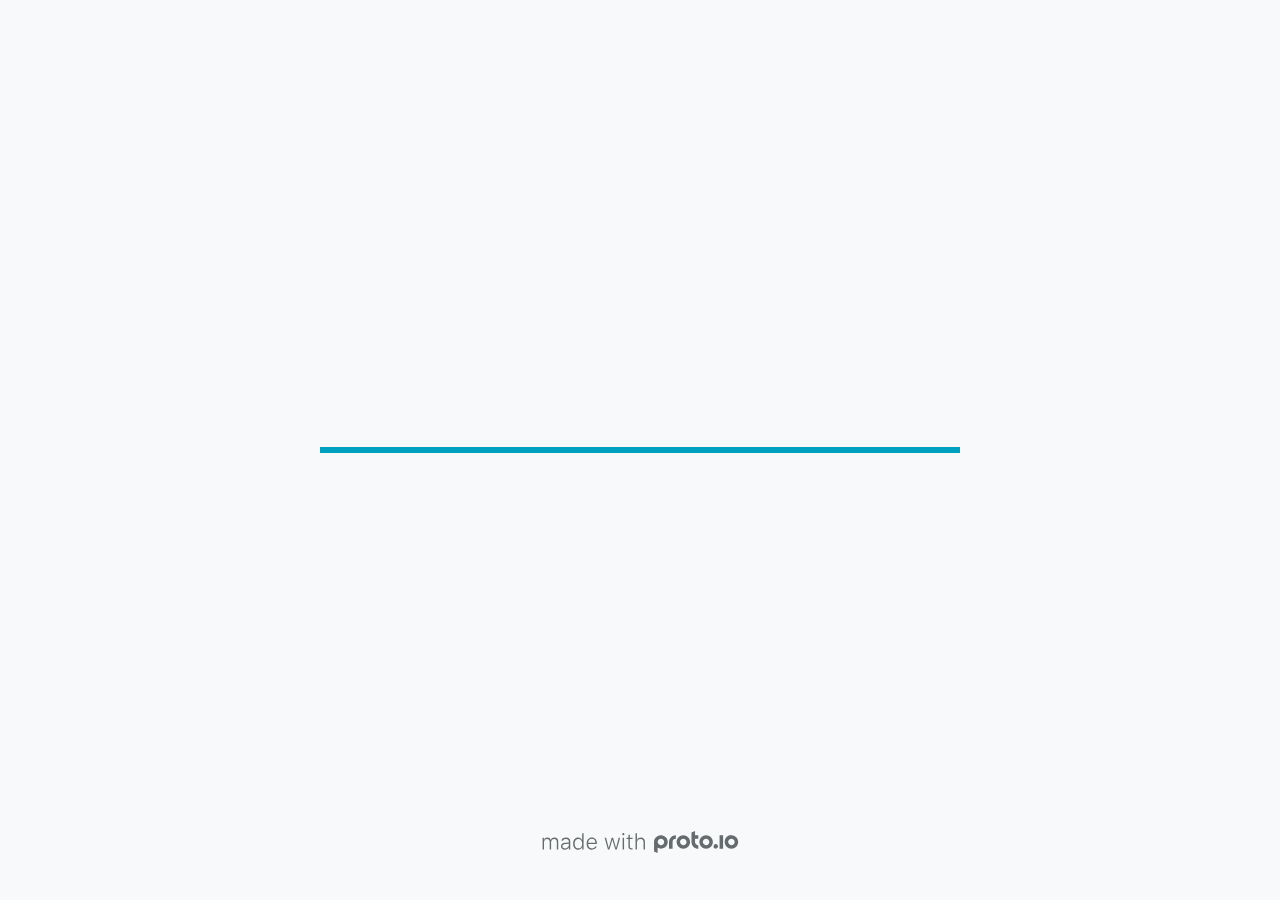
==== commit 587065ac: "Revert "gifs and AR models pushed" This reverts commit 457d97b7e6c19bdf30f704262b10bc583bb852b3." ====
--- a/AMW/index.html
+++ b/AMW/index.html
@@ -6,20 +6,19 @@
 
 		<meta charset="utf-8">
 
-		<title>AMWCompanion - Proto.io</title>
+		<title>AMW Graphics - Proto.io</title>
 
 		
 			<meta name="HandheldFriendly" content="True">
 			
 			
 			
-			<meta name="viewport" content="minimum-scale=1.00, maximum-scale=1.50, initial-scale=1.50, user-scalable=yes, shrink-to-fit=yes" />
+			<meta name="viewport" content="minimum-scale=1.00, maximum-scale=1.50, initial-scale=1.00, user-scalable=no, shrink-to-fit=yes" />
 
 			
 				<meta name="apple-mobile-web-app-capable" content="yes" />
 				<meta name="apple-mobile-web-app-status-bar-style" content="black-translucent" />
-                <meta name="apple-mobile-web-app-title" content="AMW">
-                    <meta name="apple-mobile-web-app-status-bar-style" content="black-translucent">
+			
 
 			<meta name="format-detection" content="telephone=no">
 
@@ -108,7 +107,7 @@
 
 		<script type="text/javascript">
 
-			prx.ver = '6.6.60.0';
+			prx.ver = '6.6.58.0';
 			prx.url.account = 'https://noahrosenberg.proto.io';
 			prx.url.staticassets = 'https://gal.proto.io';
 			prx.url.devices = 'https://dteyv52hbg2at.cloudfront.net/devices';
@@ -171,12 +170,12 @@
 			var sLinkedAssets = [];
 			
 
-			prx.csrf_token = 'A20B51A5C3C359580F564BABB2EB0401B58327A4F0C20B6BD7EAE730670AED72';
-
-            
-
-            
-                            prx.assetsAccessToken = "eyJ0eXAiOiJKV1QiLCJhbGciOiJIUzI1NiJ9.eyJkIjp7InVpZCI6Ii0xIiwicHJvamVjdF9pZCI6IjlkYjhlNWY1LWYwN2YtNDU5Yi1iNGQ4LWM4ZjY1YTJlYjY1ZSJ9LCJ2IjowLCJleHAiOjE2MDU5MTI3NzAsImlhdCI6MTYwNTczMjc3MH0.TbFAnEPuFUpAz8PXRRfJrIvqW01t8Ry03ASjhO1H0ZA";
+			prx.csrf_token = 'FA4F004E128163A8C3295928B9A633D0BE525F938829AFD735CF60FAE89E0BE8';
+
+            
+
+            
+                            prx.assetsAccessToken = "eyJ0eXAiOiJKV1QiLCJhbGciOiJIUzI1NiJ9.eyJkIjp7InVpZCI6Ii0xIiwicHJvamVjdF9pZCI6IjlkYjhlNWY1LWYwN2YtNDU5Yi1iNGQ4LWM4ZjY1YTJlYjY1ZSJ9LCJ2IjowLCJleHAiOjE2MDQyNzYxOTMsImlhdCI6MTYwNDA5NjE5M30.s3B7PxDHeA4pbIGyFqoszRB8dZB2EK5rtb2oNPvCEno";
 
 			prx.iniPlayer.iniPreLoad();
 
@@ -219,12 +218,6 @@
 							
 								<div class="prx-page" data-role="page" id="p-11" data-id="11"></div>
 							
-								<div class="prx-page" data-role="page" id="p-13" data-id="13"></div>
-							
-								<div class="prx-page" data-role="page" id="p-14" data-id="14"></div>
-							
-								<div class="prx-page" data-role="page" id="p-15" data-id="15"></div>
-							
 					<div id="navigationbar"></div>
 					<div id="overlay"></div>
 					<div id="trash"></div>
@@ -234,8 +227,6 @@
 				 
 			<div id="loader-wrapper">
 				
-					<div id="app-icon"><img src="images/player/appicon.png"/></div>
-				
 				<div class="progress">
 					<div class="progress-bar"></div>
 				</div>
--- a/AMW/stylesheets/player-export.css
+++ b/AMW/stylesheets/player-export.css
@@ -11,7 +11,7 @@
  *  11;;,,::  ,,::,,      ::,,        ::::  ::::    ,,,,::::    ::,,     
  *  ;;;;                                                                 
  *                                                                       
- *  Build: 11/11/2020, 10:54:08 AM
+ *  Build: 10/27/2020, 2:18:27 PM
  */
 
 /*!
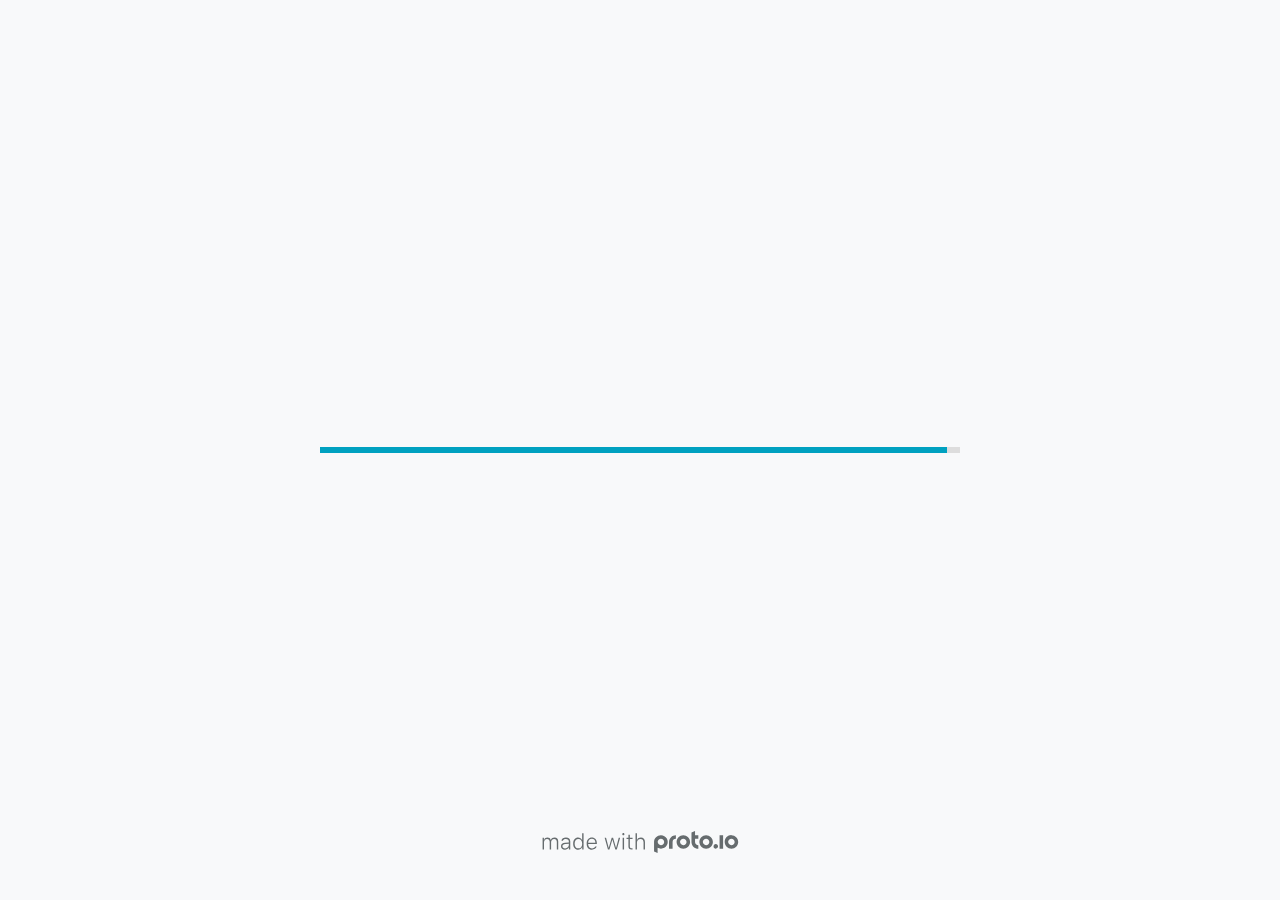
==== commit d277db89: "revert revert" ====
--- a/AMW/index.html
+++ b/AMW/index.html
@@ -100,7 +100,7 @@
 			<script type="text/javascript" src="./webkitmask/maskimages.js"></script> 
 
 		<style>
-			body { width: 100%; height: 100%; }
+			body { width: 375px; height: 812px; }
 			.landscape, .landscape .prx-page { min-height: 375px; }
 			.portrait, .portrait .prx-page { min-height: 812px; }
 		</style>
@@ -125,9 +125,9 @@
 				name: prx.device
 				,defaultOrientation: 'portrait'
 				,portrait_applies: 1 //new
-				,portrait: [428,926]
+				,portrait: [375,812]
 				,landscape_applies: 1 //new
-				,landscape: [926,428]
+				,landscape: [812,375]
 				,allow_orientation_change: 1 //new
 				,statusbar_skin: 'default' // new
 				,statusbarheightportrait: 0
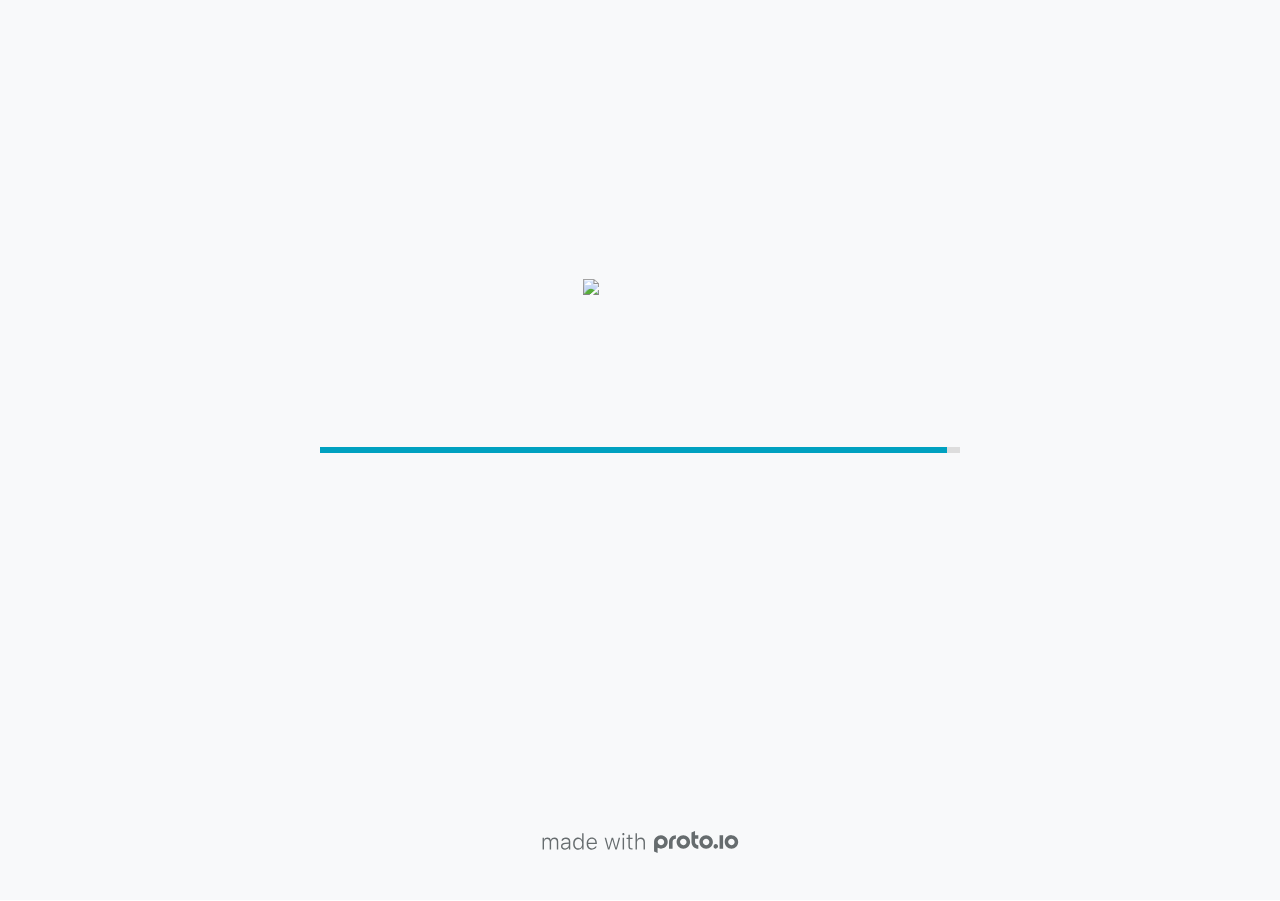
==== commit a91e9021: "Update index.html fixed index maybe" ====
--- a/AMW/index.html
+++ b/AMW/index.html
@@ -6,19 +6,25 @@
 
 		<meta charset="utf-8">
 
-		<title>AMW Graphics - Proto.io</title>
+		<title>AMWCompanion - Proto.io</title>
 
 		
 			<meta name="HandheldFriendly" content="True">
-			
-			
-			
-			<meta name="viewport" content="minimum-scale=1.00, maximum-scale=1.50, initial-scale=1.00, user-scalable=no, shrink-to-fit=yes" />
+			<meta name="MobileOptimized" content="375"> 
+
+			
+			
+			
+			<meta name="viewport" content="minimum-scale=1.00, maximum-scale=1.00, initial-scale=1.00, user-scalable=no, shrink-to-fit=no" />
 
 			
 				<meta name="apple-mobile-web-app-capable" content="yes" />
 				<meta name="apple-mobile-web-app-status-bar-style" content="black-translucent" />
-			
+                <meta name="apple-mobile-web-app-title" content="AMW">
+                    <meta name="viewport" content="uc-fitscreen=yes"/>
+                    <meta name="layoutmode" content="fitscreen/standard">
+
+
 
 			<meta name="format-detection" content="telephone=no">
 
@@ -107,7 +113,7 @@
 
 		<script type="text/javascript">
 
-			prx.ver = '6.6.58.0';
+			prx.ver = '6.6.60.0';
 			prx.url.account = 'https://noahrosenberg.proto.io';
 			prx.url.staticassets = 'https://gal.proto.io';
 			prx.url.devices = 'https://dteyv52hbg2at.cloudfront.net/devices';
@@ -140,7 +146,7 @@
 				,device_s3bucket: 'a5c28b9a-4cad-4b76-b050-dae1d7917642'
 				,dpr: '1.00'
 				,deviceType: "iphonex"
-                ,showiPhoneXNotch: false
+                ,showiPhoneXNotch: true
                 ,hasCustomSkinNotch: false
 				,appleWatchRoundedCorners: false
 				,scrollType: "default"
@@ -170,12 +176,12 @@
 			var sLinkedAssets = [];
 			
 
-			prx.csrf_token = 'FA4F004E128163A8C3295928B9A633D0BE525F938829AFD735CF60FAE89E0BE8';
-
-            
-
-            
-                            prx.assetsAccessToken = "eyJ0eXAiOiJKV1QiLCJhbGciOiJIUzI1NiJ9.eyJkIjp7InVpZCI6Ii0xIiwicHJvamVjdF9pZCI6IjlkYjhlNWY1LWYwN2YtNDU5Yi1iNGQ4LWM4ZjY1YTJlYjY1ZSJ9LCJ2IjowLCJleHAiOjE2MDQyNzYxOTMsImlhdCI6MTYwNDA5NjE5M30.s3B7PxDHeA4pbIGyFqoszRB8dZB2EK5rtb2oNPvCEno";
+			prx.csrf_token = '64A1ABCA819F479BD25C999E78796D54F62B71740C3C050111C76D099427D795';
+
+            
+
+            
+                            prx.assetsAccessToken = "eyJ0eXAiOiJKV1QiLCJhbGciOiJIUzI1NiJ9.eyJkIjp7InVpZCI6Ii0xIiwicHJvamVjdF9pZCI6IjlkYjhlNWY1LWYwN2YtNDU5Yi1iNGQ4LWM4ZjY1YTJlYjY1ZSJ9LCJ2IjowLCJleHAiOjE2MDU5MTU5OTYsImlhdCI6MTYwNTczNTk5Nn0.ux8Gew9aLzB3UagYrGvTgBFwlwCxkMugeLx-5tDtf98";
 
 			prx.iniPlayer.iniPreLoad();
 
@@ -198,8 +204,8 @@
 
 					<div class="prx-page" data-role="page" id="p-12" data-id="12"></div>
 					
-						<div class="prx-page" data-role="page" id="p-2" data-id="2"></div>
-					
+								<div class="prx-page" data-role="page" id="p-2" data-id="2"></div>
+							
 								<div class="prx-page" data-role="page" id="p-3" data-id="3"></div>
 							
 								<div class="prx-page" data-role="page" id="p-4" data-id="4"></div>
@@ -217,6 +223,12 @@
 								<div class="prx-page" data-role="page" id="p-10" data-id="10"></div>
 							
 								<div class="prx-page" data-role="page" id="p-11" data-id="11"></div>
+							
+								<div class="prx-page" data-role="page" id="p-13" data-id="13"></div>
+							
+								<div class="prx-page" data-role="page" id="p-14" data-id="14"></div>
+							
+								<div class="prx-page" data-role="page" id="p-15" data-id="15"></div>
 							
 					<div id="navigationbar"></div>
 					<div id="overlay"></div>
@@ -227,6 +239,8 @@
 				 
 			<div id="loader-wrapper">
 				
+					<div id="app-icon"><img src="images/player/appicon.png"/></div>
+				
 				<div class="progress">
 					<div class="progress-bar"></div>
 				</div>
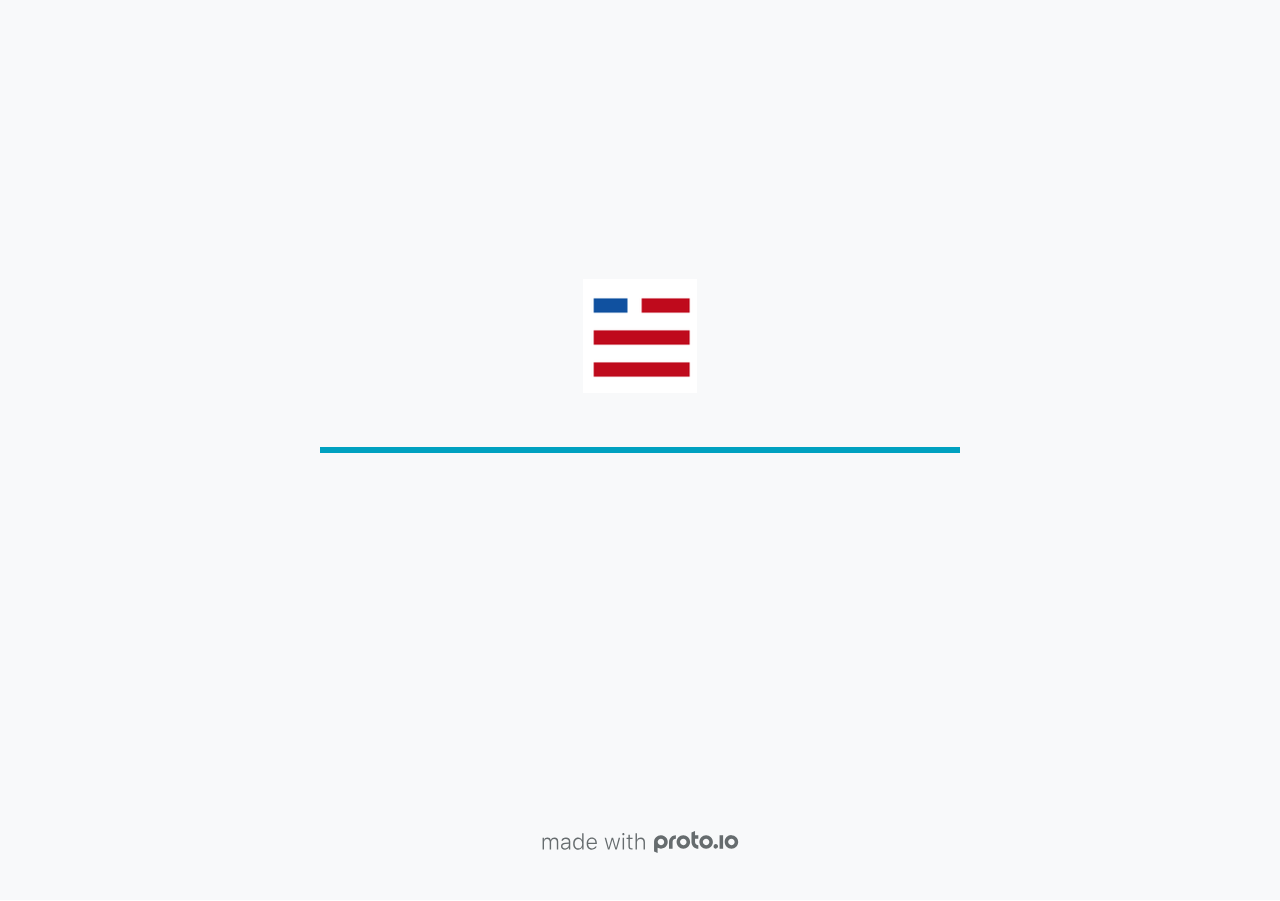
==== commit 6acc813b: "reload all assets" ====
--- a/AMW/index.html
+++ b/AMW/index.html
@@ -20,11 +20,7 @@
 			
 				<meta name="apple-mobile-web-app-capable" content="yes" />
 				<meta name="apple-mobile-web-app-status-bar-style" content="black-translucent" />
-                <meta name="apple-mobile-web-app-title" content="AMW">
-                    <meta name="viewport" content="uc-fitscreen=yes"/>
-                    <meta name="layoutmode" content="fitscreen/standard">
-
-
+			
 
 			<meta name="format-detection" content="telephone=no">
 
@@ -176,12 +172,12 @@
 			var sLinkedAssets = [];
 			
 
-			prx.csrf_token = '64A1ABCA819F479BD25C999E78796D54F62B71740C3C050111C76D099427D795';
-
-            
-
-            
-                            prx.assetsAccessToken = "eyJ0eXAiOiJKV1QiLCJhbGciOiJIUzI1NiJ9.eyJkIjp7InVpZCI6Ii0xIiwicHJvamVjdF9pZCI6IjlkYjhlNWY1LWYwN2YtNDU5Yi1iNGQ4LWM4ZjY1YTJlYjY1ZSJ9LCJ2IjowLCJleHAiOjE2MDU5MTU5OTYsImlhdCI6MTYwNTczNTk5Nn0.ux8Gew9aLzB3UagYrGvTgBFwlwCxkMugeLx-5tDtf98";
+			prx.csrf_token = '143EEB93C56CEFC9194868CF19347790E09FB4CDD302468F8933FBBB4F48704A';
+
+            
+
+            
+                            prx.assetsAccessToken = "eyJ0eXAiOiJKV1QiLCJhbGciOiJIUzI1NiJ9.eyJkIjp7InVpZCI6Ii0xIiwicHJvamVjdF9pZCI6IjlkYjhlNWY1LWYwN2YtNDU5Yi1iNGQ4LWM4ZjY1YTJlYjY1ZSJ9LCJ2IjowLCJleHAiOjE2MDU5MTY1MDAsImlhdCI6MTYwNTczNjUwMH0.iEudgTMe-wbufQ3JcVzJ_XgEw6AiF0-FkzRSTjTUjrs";
 
 			prx.iniPlayer.iniPreLoad();
 
--- a/AMW/stylesheets/player-export.css
+++ b/AMW/stylesheets/player-export.css
@@ -11,7 +11,7 @@
  *  11;;,,::  ,,::,,      ::,,        ::::  ::::    ,,,,::::    ::,,     
  *  ;;;;                                                                 
  *                                                                       
- *  Build: 10/27/2020, 2:18:27 PM
+ *  Build: 11/11/2020, 10:54:08 AM
  */
 
 /*!
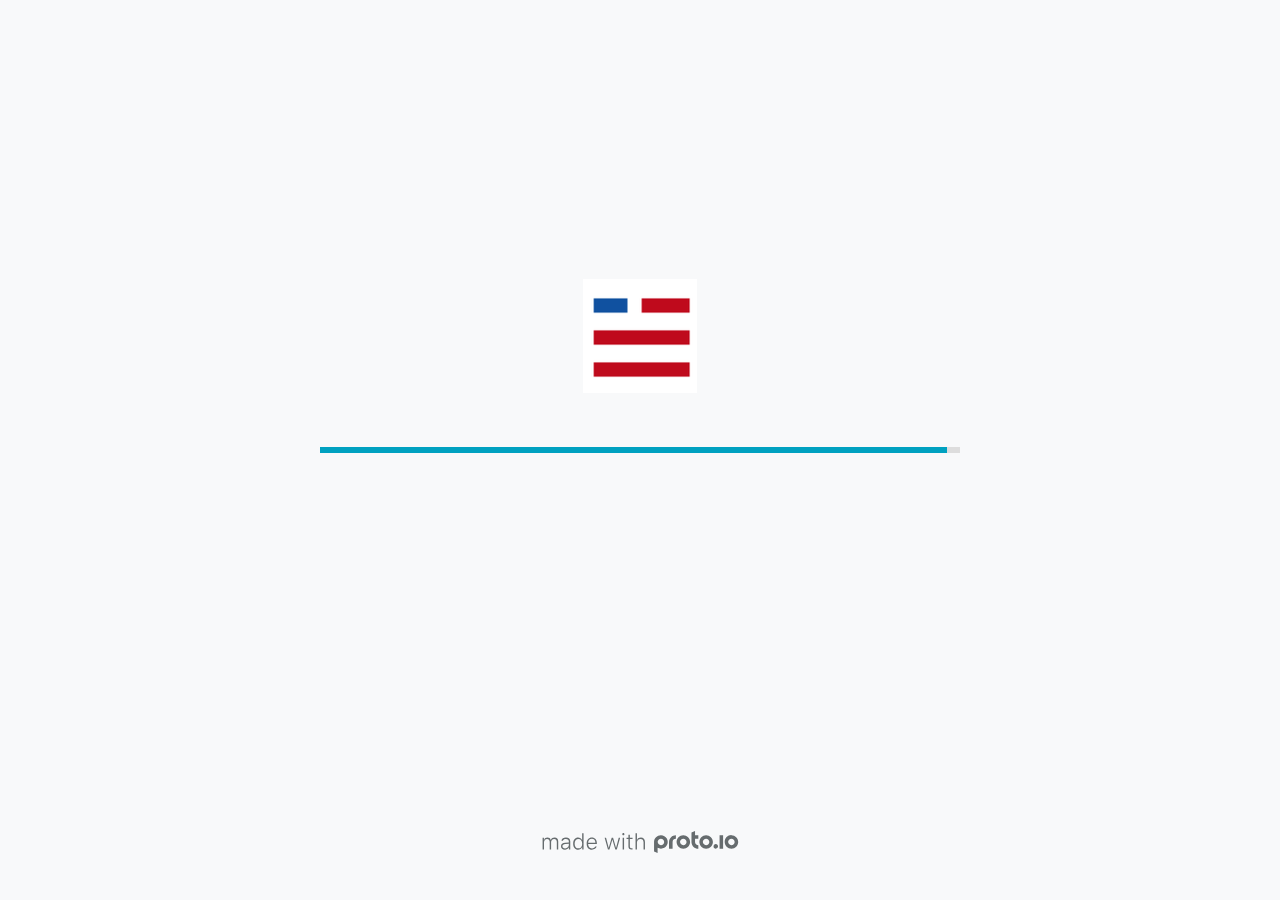
==== commit d8f1c218: "Update index.html added app title" ====
--- a/AMW/index.html
+++ b/AMW/index.html
@@ -17,7 +17,8 @@
 			
 			<meta name="viewport" content="minimum-scale=1.00, maximum-scale=1.00, initial-scale=1.00, user-scalable=no, shrink-to-fit=no" />
 
-			
+			<meta name="apple-mobile-web-app-title" content="AMW">
+
 				<meta name="apple-mobile-web-app-capable" content="yes" />
 				<meta name="apple-mobile-web-app-status-bar-style" content="black-translucent" />
 			
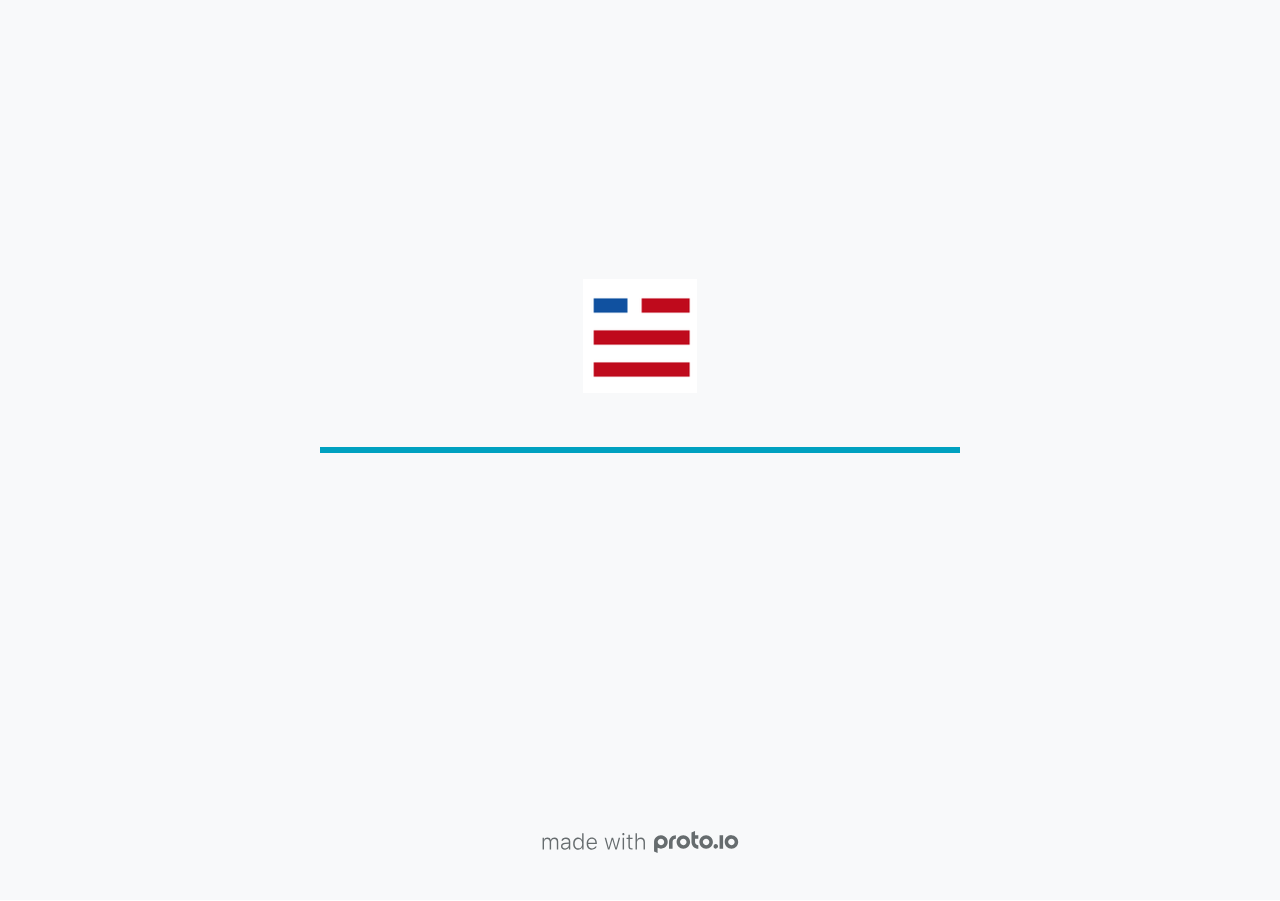
==== commit 6dcbe5fc: "Update index.html title change" ====
--- a/AMW/index.html
+++ b/AMW/index.html
@@ -6,7 +6,7 @@
 
 		<meta charset="utf-8">
 
-		<title>AMWCompanion - Proto.io</title>
+		<title>AMW</title>
 
 		
 			<meta name="HandheldFriendly" content="True">
